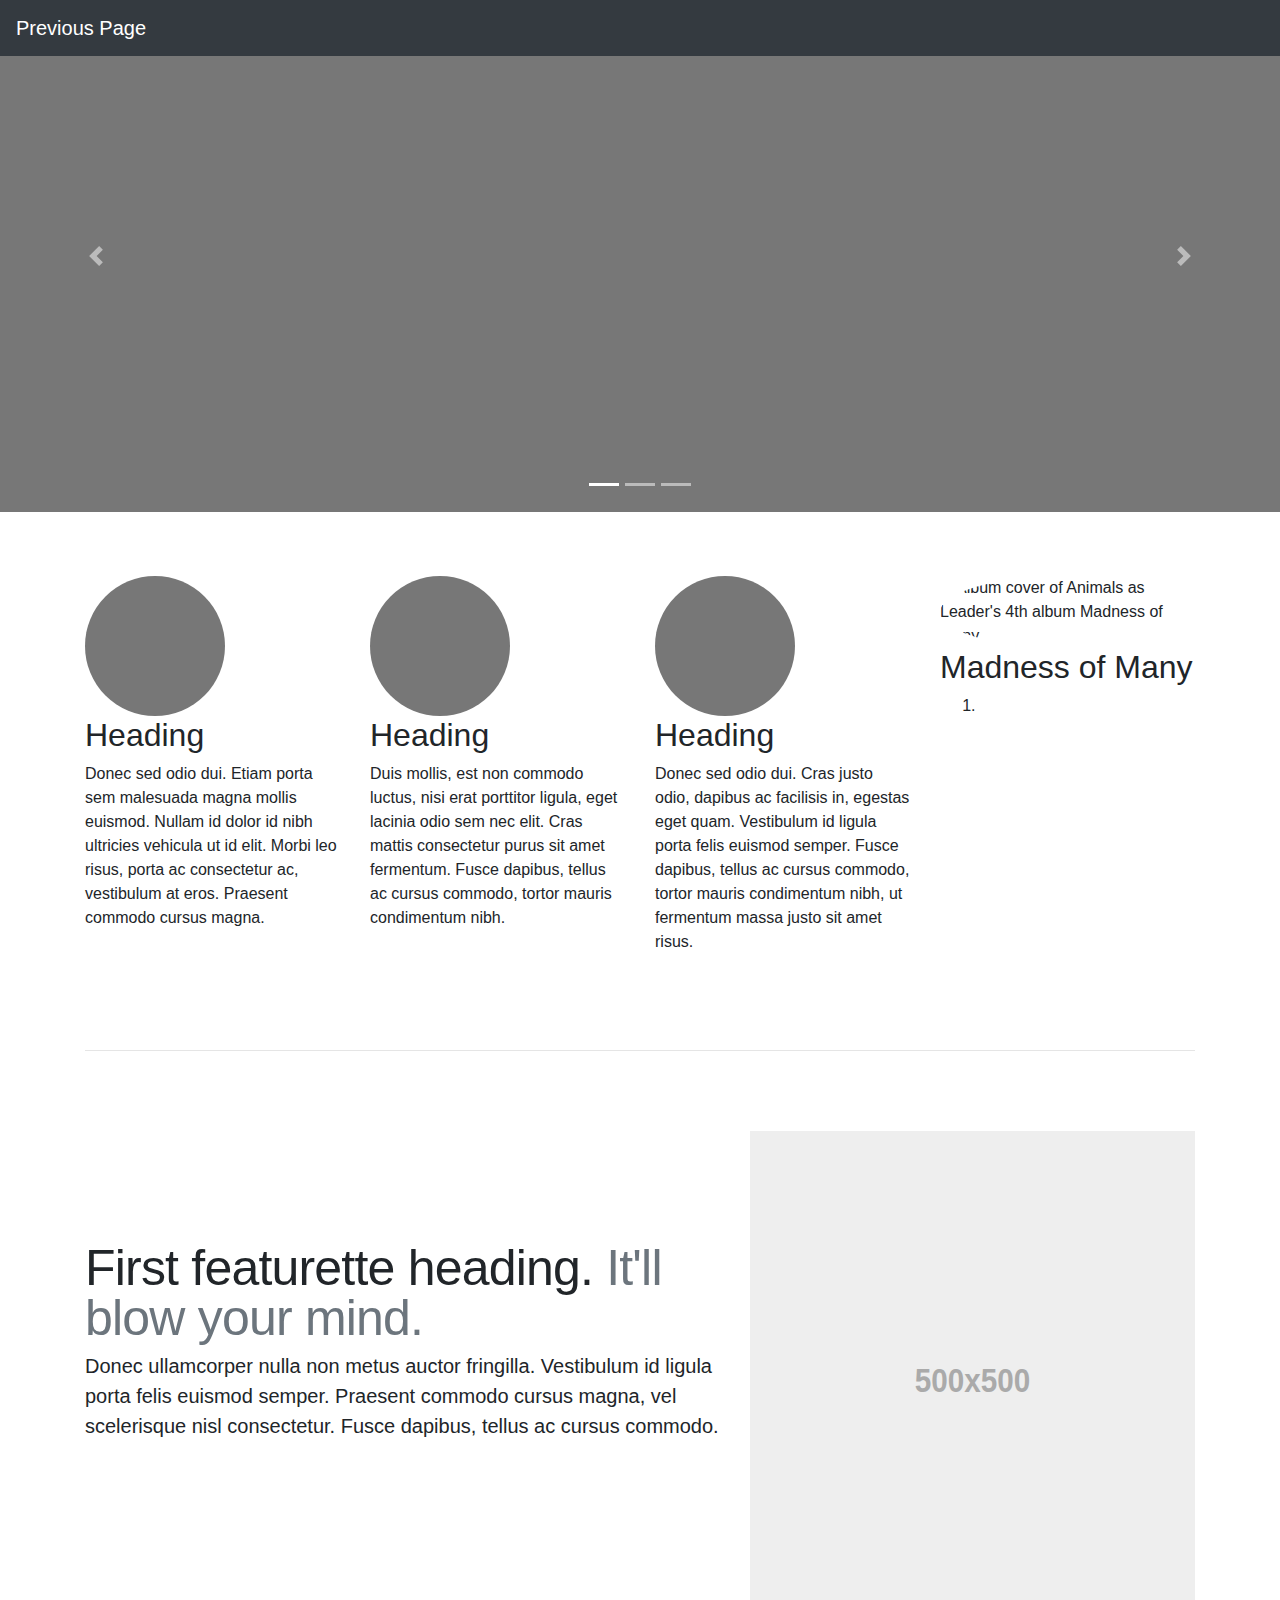
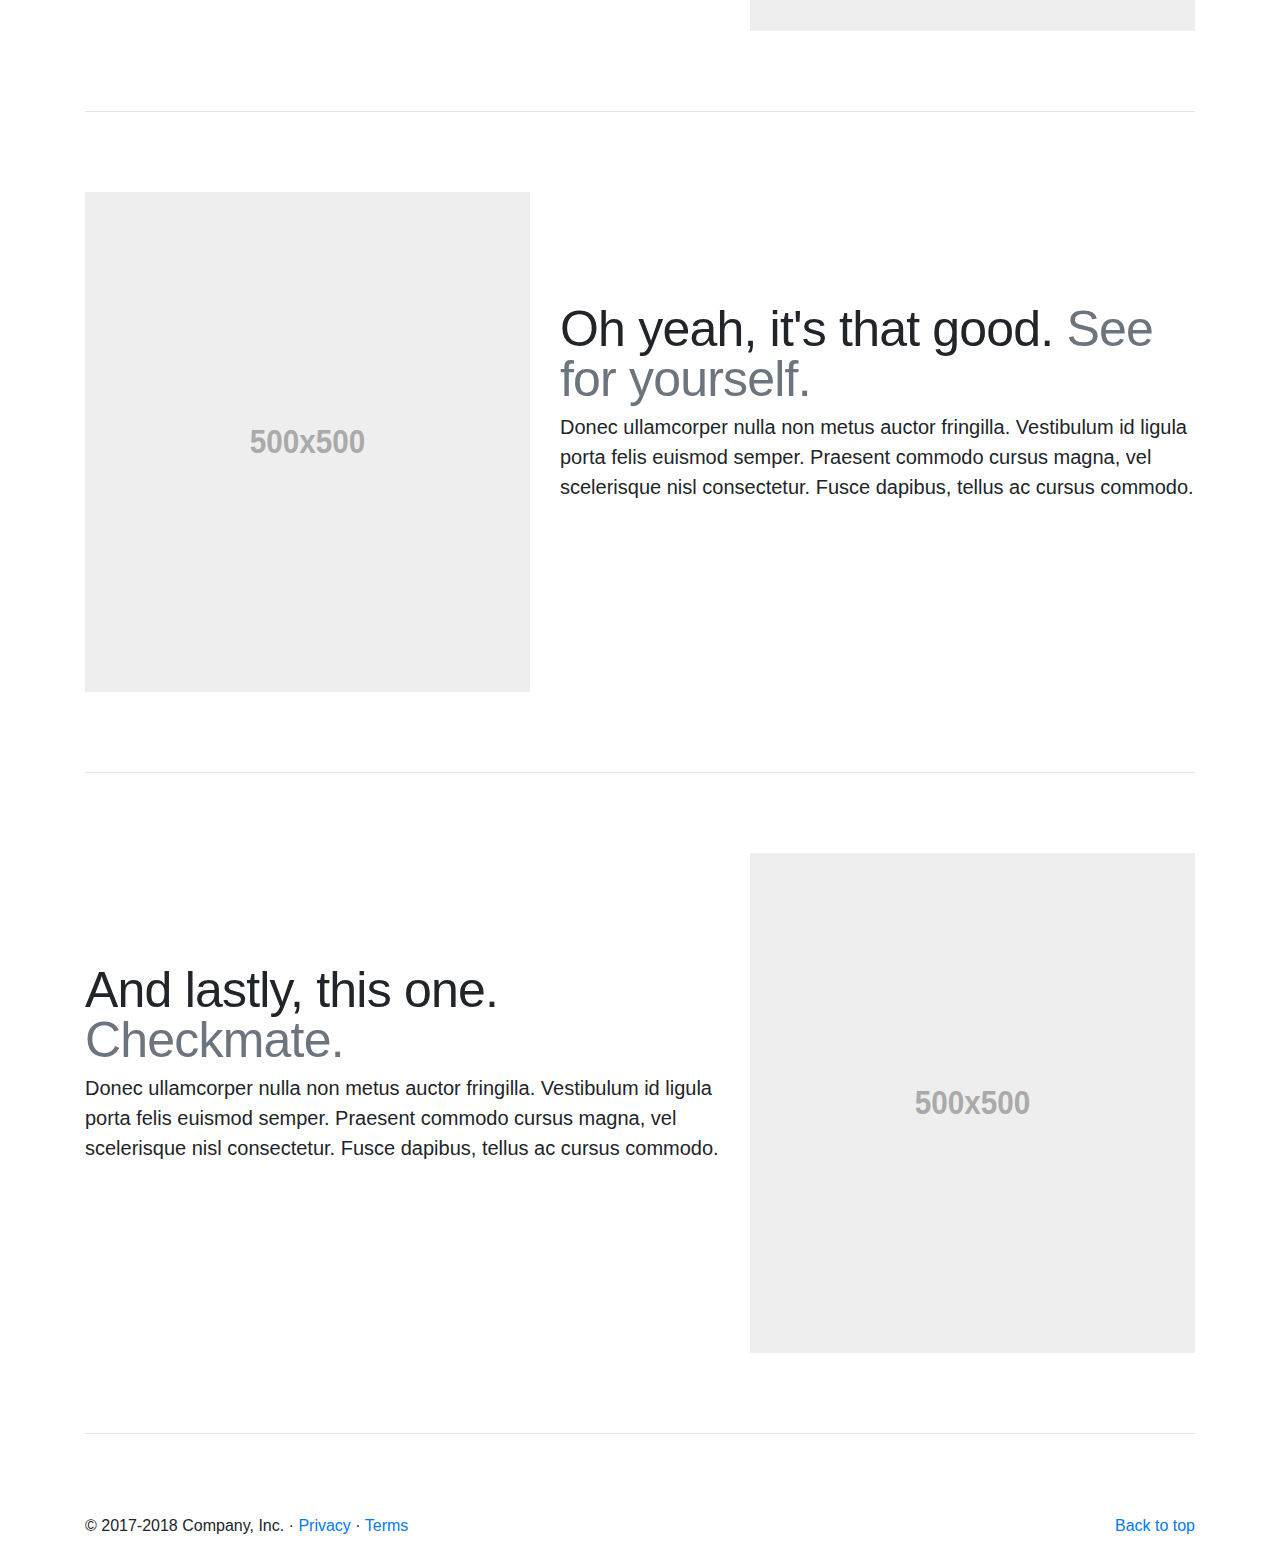
==== discography.html @ 3e296a5c "Change resolution to an even 1200" ====
<!DOCTYPE html>
<!-- saved from url=(0063)https://getbootstrap.com/docs/4.0/examples/carousel/#myCarousel -->
<html lang="en"><head><meta http-equiv="Content-Type" content="text/html; charset=UTF-8">
    
    <meta name="viewport" content="width=device-width, initial-scale=1, shrink-to-fit=no">
    <meta name="description" content="">
    <meta name="author" content="">
    <link rel="icon" href="https://getbootstrap.com/favicon.ico">

    <title>Animals as Leaders Discography</title>

    <!-- Bootstrap core CSS -->
    <link href="./guideline_files/bootstrap.min.css" rel="stylesheet">

    <!-- Custom styles for this template -->
    <link href="./guideline_files/carousel.css" rel="stylesheet">
  <style></style></head>
  <body>

    <header>
      <nav class="navbar navbar-expand-md navbar-dark fixed-top bg-dark">
        <a class="navbar-brand" href="./history.html">Previous Page</a>
        <button class="navbar-toggler" type="button" data-toggle="collapse" data-target="#navbarCollapse" aria-controls="navbarCollapse" aria-expanded="false" aria-label="Toggle navigation">
          <span class="navbar-toggler-icon"></span>
        </button>
      </nav>
    </header>

    <main role="main">

      <div id="myCarousel" class="carousel slide" data-ride="carousel">
        <ol class="carousel-indicators">
          <li data-target="#myCarousel" data-slide-to="0" class="active"></li>
          <li data-target="#myCarousel" data-slide-to="1" class=""></li>
          <li data-target="#myCarousel" data-slide-to="2" class=""></li>
        </ol>
         <!--Figured out image height is about 500px, width is anywhere from 1880-1700 rough estimate-->
        <div class="carousel-inner">
          <div class="carousel-item active">
            <img class="first-slide" src="https://i.ytimg.com/vi/Yf8VROikD_8/maxresdefault.jpg" alt="Album cover for Animals as Leader's first self-titled album" width="1200" height="500">
          </div>
          <div class="carousel-item">
            <img class="second-slide" src="http://espyrock.com/wp-content/uploads/2011/09/Animals-As-Leaders-Weightless-Artwork1.jpg" alt="Second slide">
          </div>
          <div class="carousel-item">
            <img class="third-slide" src="http://assets.teamrock.com/image/e122adbb-ecc5-4138-9ed9-a9a01d866d6d?w=1280" alt="Third slide">
          </div>
        </div>
        <a class="carousel-control-prev" href="#myCarousel" role="button" data-slide="prev">
          <span class="carousel-control-prev-icon" aria-hidden="true"></span>
          <span class="sr-only">Previous</span>
        </a>
        <a class="carousel-control-next" href="#myCarousel" role="button" data-slide="next">
          <span class="carousel-control-next-icon" aria-hidden="true"></span>
          <span class="sr-only">Next</span>
        </a>
      </div>


      <!-- Marketing messaging and featurettes
      ================================================== -->
      <!-- Wrap the rest of the page in another container to center all the content. -->

      <div class="container marketing">

        <!-- Three columns of text below the carousel -->
        <div class="row">
          <div class="col-lg-3 col-md-3 col-sm-6 col-xs-12">
            <img class="rounded-circle" src="[data-uri]" alt="Generic placeholder image" width="140" height="140">
            <h2>Heading</h2>
            <p>Donec sed odio dui. Etiam porta sem malesuada magna mollis euismod. Nullam id dolor id nibh ultricies vehicula ut id elit. Morbi leo risus, porta ac consectetur ac, vestibulum at eros. Praesent commodo cursus magna.</p>
          </div><!-- /.col-lg-4 -->
          <div class="col-lg-3 col-md-3 col-sm-6 col-xs-12">
            <img class="rounded-circle" src="[data-uri]" alt="Generic placeholder image" width="140" height="140">
            <h2>Heading</h2>
            <p>Duis mollis, est non commodo luctus, nisi erat porttitor ligula, eget lacinia odio sem nec elit. Cras mattis consectetur purus sit amet fermentum. Fusce dapibus, tellus ac cursus commodo, tortor mauris condimentum nibh.</p>
          </div><!-- /.col-lg-4 but change md sm and xs same for other headings. -->
          <div class="col-lg-3 col-md-3 col-sm-6 col-xs-12">
            <img class="rounded-circle" src="[data-uri]" alt="Generic placeholder image" width="140" height="140">
            <h2>Heading</h2>
            <p>Donec sed odio dui. Cras justo odio, dapibus ac facilisis in, egestas eget quam. Vestibulum id ligula porta felis euismod semper. Fusce dapibus, tellus ac cursus commodo, tortor mauris condimentum nibh, ut fermentum massa justo sit amet risus.</p>
          </div>
          <div class="col-lg-3 col-md-3 col-sm-6 col-xs-12">
            <img class="rounded-circle" src="http://www.musicconnection.com/wp-content/uploads/2017/01/animals-as-leaders-madness-of-many-music-album-jan2017-web.jpg" alt="Album cover of Animals as Leader's 4th album Madness of Many" width="140" height="140">
            <h2>Madness of Many</h2>
            <ol>
              <li>
          </div>
        </div>


        <!-- START THE FEATURETTES -->

        <hr class="featurette-divider">

        <div class="row featurette">
          <div class="col-md-7">
            <h2 class="featurette-heading">First featurette heading. <span class="text-muted">It'll blow your mind.</span></h2>
            <p class="lead">Donec ullamcorper nulla non metus auctor fringilla. Vestibulum id ligula porta felis euismod semper. Praesent commodo cursus magna, vel scelerisque nisl consectetur. Fusce dapibus, tellus ac cursus commodo.</p>
          </div>
          <div class="col-md-5">
            <img class="featurette-image img-fluid mx-auto" data-src="holder.js/500x500/auto" alt="500x500" style="width: 500px; height: 500px;" src="data:image/svg+xml;charset=UTF-8,%3Csvg%20width%3D%22500%22%20height%3D%22500%22%20xmlns%3D%22http%3A%2F%2Fwww.w3.org%2F2000%2Fsvg%22%20viewBox%3D%220%200%20500%20500%22%20preserveAspectRatio%3D%22none%22%3E%3Cdefs%3E%3Cstyle%20type%3D%22text%2Fcss%22%3E%23holder_162355755b3%20text%20%7B%20fill%3A%23AAAAAA%3Bfont-weight%3Abold%3Bfont-family%3AArial%2C%20Helvetica%2C%20Open%20Sans%2C%20sans-serif%2C%20monospace%3Bfont-size%3A25pt%20%7D%20%3C%2Fstyle%3E%3C%2Fdefs%3E%3Cg%20id%3D%22holder_162355755b3%22%3E%3Crect%20width%3D%22500%22%20height%3D%22500%22%20fill%3D%22%23EEEEEE%22%3E%3C%2Frect%3E%3Cg%3E%3Ctext%20x%3D%22187%22%20y%3D%22261.1%22%3E500x500%3C%2Ftext%3E%3C%2Fg%3E%3C%2Fg%3E%3C%2Fsvg%3E" data-holder-rendered="true">
          </div>
        </div>

        <hr class="featurette-divider">

        <div class="row featurette">
          <div class="col-md-7 order-md-2">
            <h2 class="featurette-heading">Oh yeah, it's that good. <span class="text-muted">See for yourself.</span></h2>
            <p class="lead">Donec ullamcorper nulla non metus auctor fringilla. Vestibulum id ligula porta felis euismod semper. Praesent commodo cursus magna, vel scelerisque nisl consectetur. Fusce dapibus, tellus ac cursus commodo.</p>
          </div>
          <div class="col-md-5 order-md-1">
            <img class="featurette-image img-fluid mx-auto" data-src="holder.js/500x500/auto" alt="500x500" src="data:image/svg+xml;charset=UTF-8,%3Csvg%20width%3D%22500%22%20height%3D%22500%22%20xmlns%3D%22http%3A%2F%2Fwww.w3.org%2F2000%2Fsvg%22%20viewBox%3D%220%200%20500%20500%22%20preserveAspectRatio%3D%22none%22%3E%3Cdefs%3E%3Cstyle%20type%3D%22text%2Fcss%22%3E%23holder_162355755ca%20text%20%7B%20fill%3A%23AAAAAA%3Bfont-weight%3Abold%3Bfont-family%3AArial%2C%20Helvetica%2C%20Open%20Sans%2C%20sans-serif%2C%20monospace%3Bfont-size%3A25pt%20%7D%20%3C%2Fstyle%3E%3C%2Fdefs%3E%3Cg%20id%3D%22holder_162355755ca%22%3E%3Crect%20width%3D%22500%22%20height%3D%22500%22%20fill%3D%22%23EEEEEE%22%3E%3C%2Frect%3E%3Cg%3E%3Ctext%20x%3D%22187%22%20y%3D%22261.1%22%3E500x500%3C%2Ftext%3E%3C%2Fg%3E%3C%2Fg%3E%3C%2Fsvg%3E" data-holder-rendered="true" style="width: 500px; height: 500px;">
          </div>
        </div>

        <hr class="featurette-divider">

        <div class="row featurette">
          <div class="col-md-7">
            <h2 class="featurette-heading">And lastly, this one. <span class="text-muted">Checkmate.</span></h2>
            <p class="lead">Donec ullamcorper nulla non metus auctor fringilla. Vestibulum id ligula porta felis euismod semper. Praesent commodo cursus magna, vel scelerisque nisl consectetur. Fusce dapibus, tellus ac cursus commodo.</p>
          </div>
          <div class="col-md-5">
            <img class="featurette-image img-fluid mx-auto" data-src="holder.js/500x500/auto" alt="500x500" src="data:image/svg+xml;charset=UTF-8,%3Csvg%20width%3D%22500%22%20height%3D%22500%22%20xmlns%3D%22http%3A%2F%2Fwww.w3.org%2F2000%2Fsvg%22%20viewBox%3D%220%200%20500%20500%22%20preserveAspectRatio%3D%22none%22%3E%3Cdefs%3E%3Cstyle%20type%3D%22text%2Fcss%22%3E%23holder_162355755d4%20text%20%7B%20fill%3A%23AAAAAA%3Bfont-weight%3Abold%3Bfont-family%3AArial%2C%20Helvetica%2C%20Open%20Sans%2C%20sans-serif%2C%20monospace%3Bfont-size%3A25pt%20%7D%20%3C%2Fstyle%3E%3C%2Fdefs%3E%3Cg%20id%3D%22holder_162355755d4%22%3E%3Crect%20width%3D%22500%22%20height%3D%22500%22%20fill%3D%22%23EEEEEE%22%3E%3C%2Frect%3E%3Cg%3E%3Ctext%20x%3D%22187%22%20y%3D%22261.1%22%3E500x500%3C%2Ftext%3E%3C%2Fg%3E%3C%2Fg%3E%3C%2Fsvg%3E" data-holder-rendered="true" style="width: 500px; height: 500px;">
          </div>
        </div>

        <hr class="featurette-divider">

        <!-- /END THE FEATURETTES -->

      </div><!-- /.container -->


      <!-- FOOTER -->
      <footer class="container">
        <p class="float-right"><a href="https://getbootstrap.com/docs/4.0/examples/carousel/#">Back to top</a></p>
        <p>© 2017-2018 Company, Inc. · <a href="https://getbootstrap.com/docs/4.0/examples/carousel/#">Privacy</a> · <a href="https://getbootstrap.com/docs/4.0/examples/carousel/#">Terms</a></p>
      </footer>
    </main>

    <!-- Bootstrap core JavaScript
    ================================================== -->
    <!-- Placed at the end of the document so the pages load faster -->
    <script src="./guideline_files/jquery-3.2.1.slim.min.js" integrity="sha384-KJ3o2DKtIkvYIK3UENzmM7KCkRr/rE9/Qpg6aAZGJwFDMVNA/GpGFF93hXpG5KkN" crossorigin="anonymous"></script>
    <script>window.jQuery || document.write('<script src="../../../../assets/js/vendor/jquery-slim.min.js"><\/script>')</script>
    <script src="./guideline_files/popper.min.js"></script>
    <script src="./guideline_files/bootstrap.min.js"></script>
    <!-- Just to make our placeholder images work. Don't actually copy the next line! -->
    <script src="./guideline_files/holder.min.js"></script>
  

<svg xmlns="http://www.w3.org/2000/svg" width="500" height="500" viewBox="0 0 500 500" preserveAspectRatio="none" style="display: none; visibility: hidden; position: absolute; top: -100%; left: -100%;"><defs><style type="text/css"></style></defs><text x="0" y="25" style="font-weight:bold;font-size:25pt;font-family:Arial, Helvetica, Open Sans, sans-serif">500x500</text></svg></body></html>
---- guideline_files/carousel.css ----
<html><head><style></style></head><body><pre style="word-wrap: break-word; white-space: pre-wrap;">/* GLOBAL STYLES
-------------------------------------------------- */
/* Padding below the footer and lighter body text */

body {
  padding-top: 3rem;
  padding-bottom: 3rem;
  color: #5a5a5a;
}


/* CUSTOMIZE THE CAROUSEL
-------------------------------------------------- */

/* Carousel base class */
.carousel {
  margin-bottom: 4rem;
}
/* Since positioning the image, we need to help out the caption */
.carousel-caption {
  bottom: 3rem;
  z-index: 10;
}

/* Declare heights because of positioning of img element */
.carousel-item {
  height: 32rem;
  background-color: #777;
}
.carousel-item &gt; img {
  position: absolute;
  top: 0;
  left: 0;
  min-width: 100%;
  height: 32rem;
}


/* MARKETING CONTENT
-------------------------------------------------- */

/* Center align the text within the three columns below the carousel */
.marketing .col-lg-4 {
  margin-bottom: 1.5rem;
  text-align: center;
}
.marketing h2 {
  font-weight: 400;
}
.marketing .col-lg-4 p {
  margin-right: .75rem;
  margin-left: .75rem;
}


/* Featurettes
------------------------- */

.featurette-divider {
  margin: 5rem 0; /* Space out the Bootstrap &lt;hr&gt; more */
}

/* Thin out the marketing headings */
.featurette-heading {
  font-weight: 300;
  line-height: 1;
  letter-spacing: -.05rem;
}


/* RESPONSIVE CSS
-------------------------------------------------- */

@media (min-width: 40em) {
  /* Bump up size of carousel content */
  .carousel-caption p {
    margin-bottom: 1.25rem;
    font-size: 1.25rem;
    line-height: 1.4;
  }

  .featurette-heading {
    font-size: 50px;
  }
}

@media (min-width: 62em) {
  .featurette-heading {
    margin-top: 7rem;
  }
}
</pre></body></html>
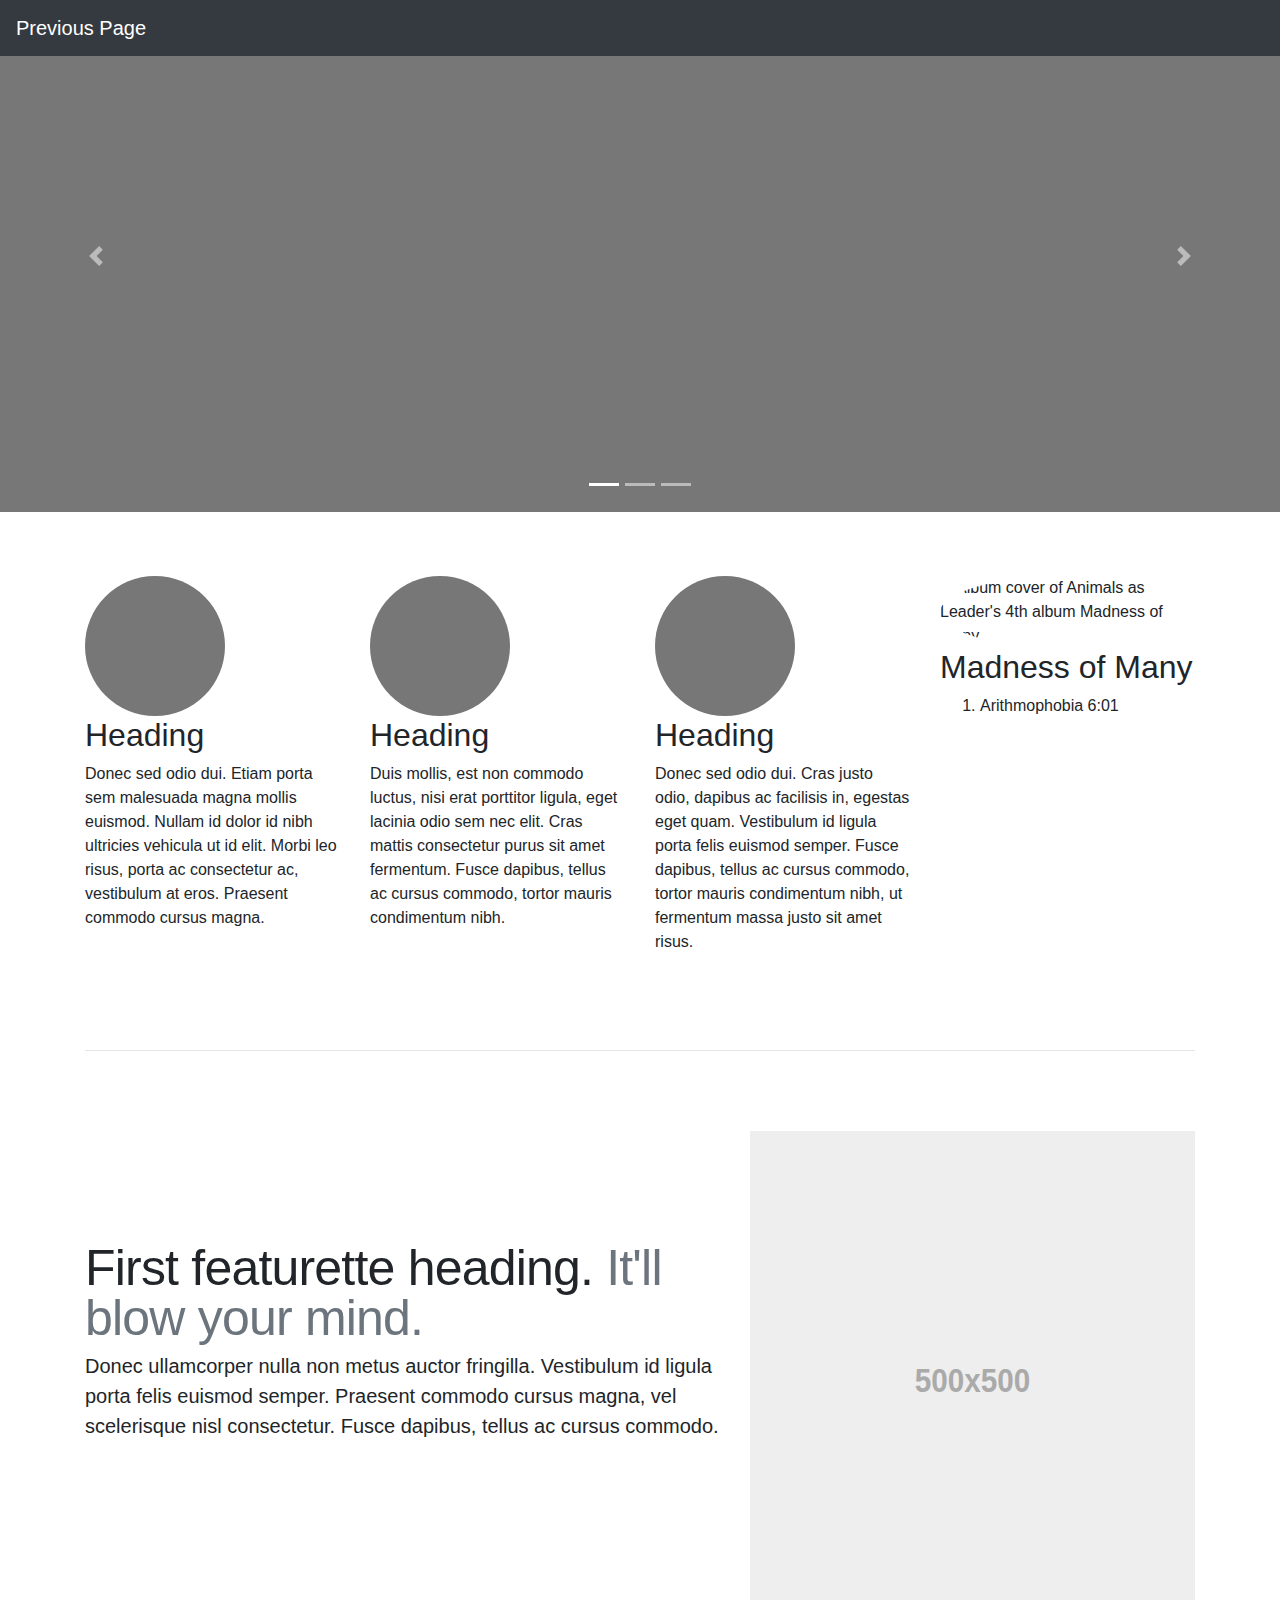
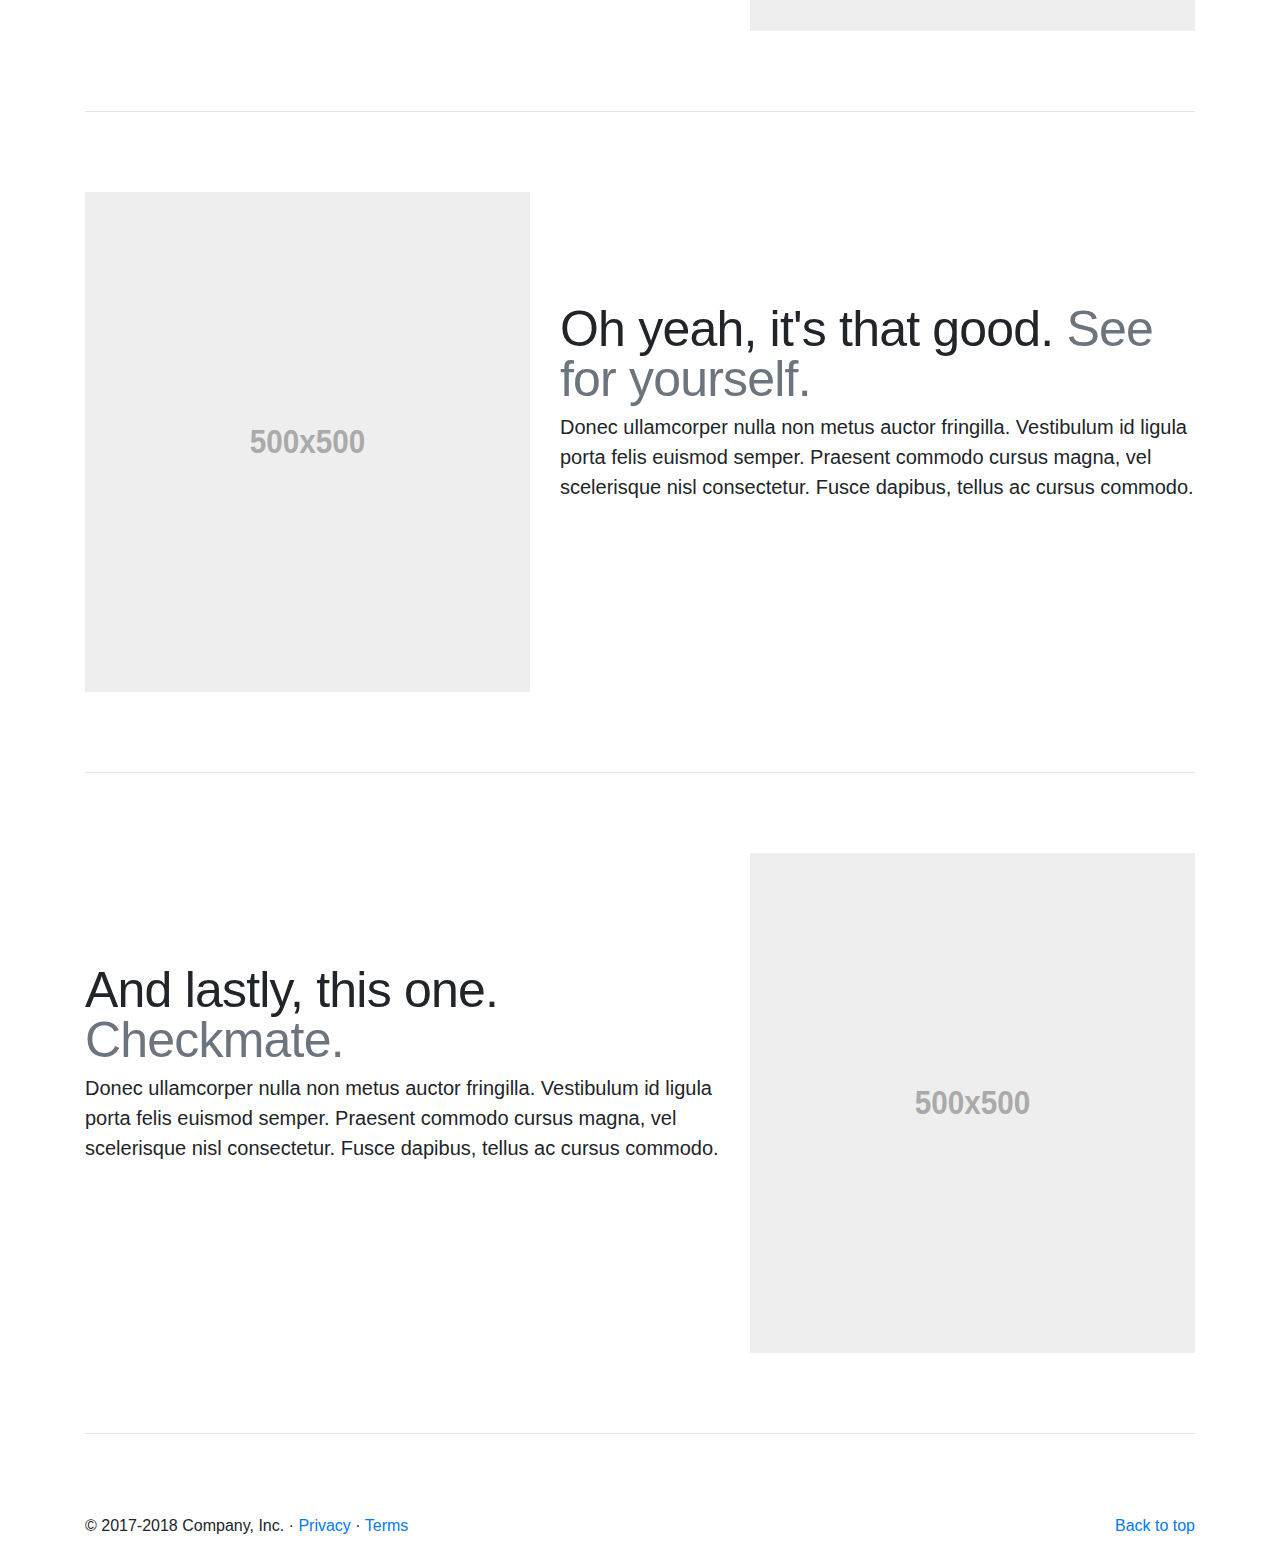
==== commit dec427bd: "Test to see structure of ordered list and give up on size changes on images in carousel" ====
--- a/discography.html
+++ b/discography.html
@@ -34,7 +34,7 @@
           <li data-target="#myCarousel" data-slide-to="1" class=""></li>
           <li data-target="#myCarousel" data-slide-to="2" class=""></li>
         </ol>
-         <!--Figured out image height is about 500px, width is anywhere from 1880-1700 rough estimate-->
+         <!--Figured out image height is about 500px, width is anywhere from 1880-1700 rough estimate however size is fixed-->
         <div class="carousel-inner">
           <div class="carousel-item active">
             <img class="first-slide" src="https://i.ytimg.com/vi/Yf8VROikD_8/maxresdefault.jpg" alt="Album cover for Animals as Leader's first self-titled album" width="1200" height="500">
@@ -84,7 +84,8 @@
             <img class="rounded-circle" src="http://www.musicconnection.com/wp-content/uploads/2017/01/animals-as-leaders-madness-of-many-music-album-jan2017-web.jpg" alt="Album cover of Animals as Leader's 4th album Madness of Many" width="140" height="140">
             <h2>Madness of Many</h2>
             <ol>
-              <li>
+              <li>Arithmophobia     6:01</li>
+            </ol>
           </div>
         </div>
 
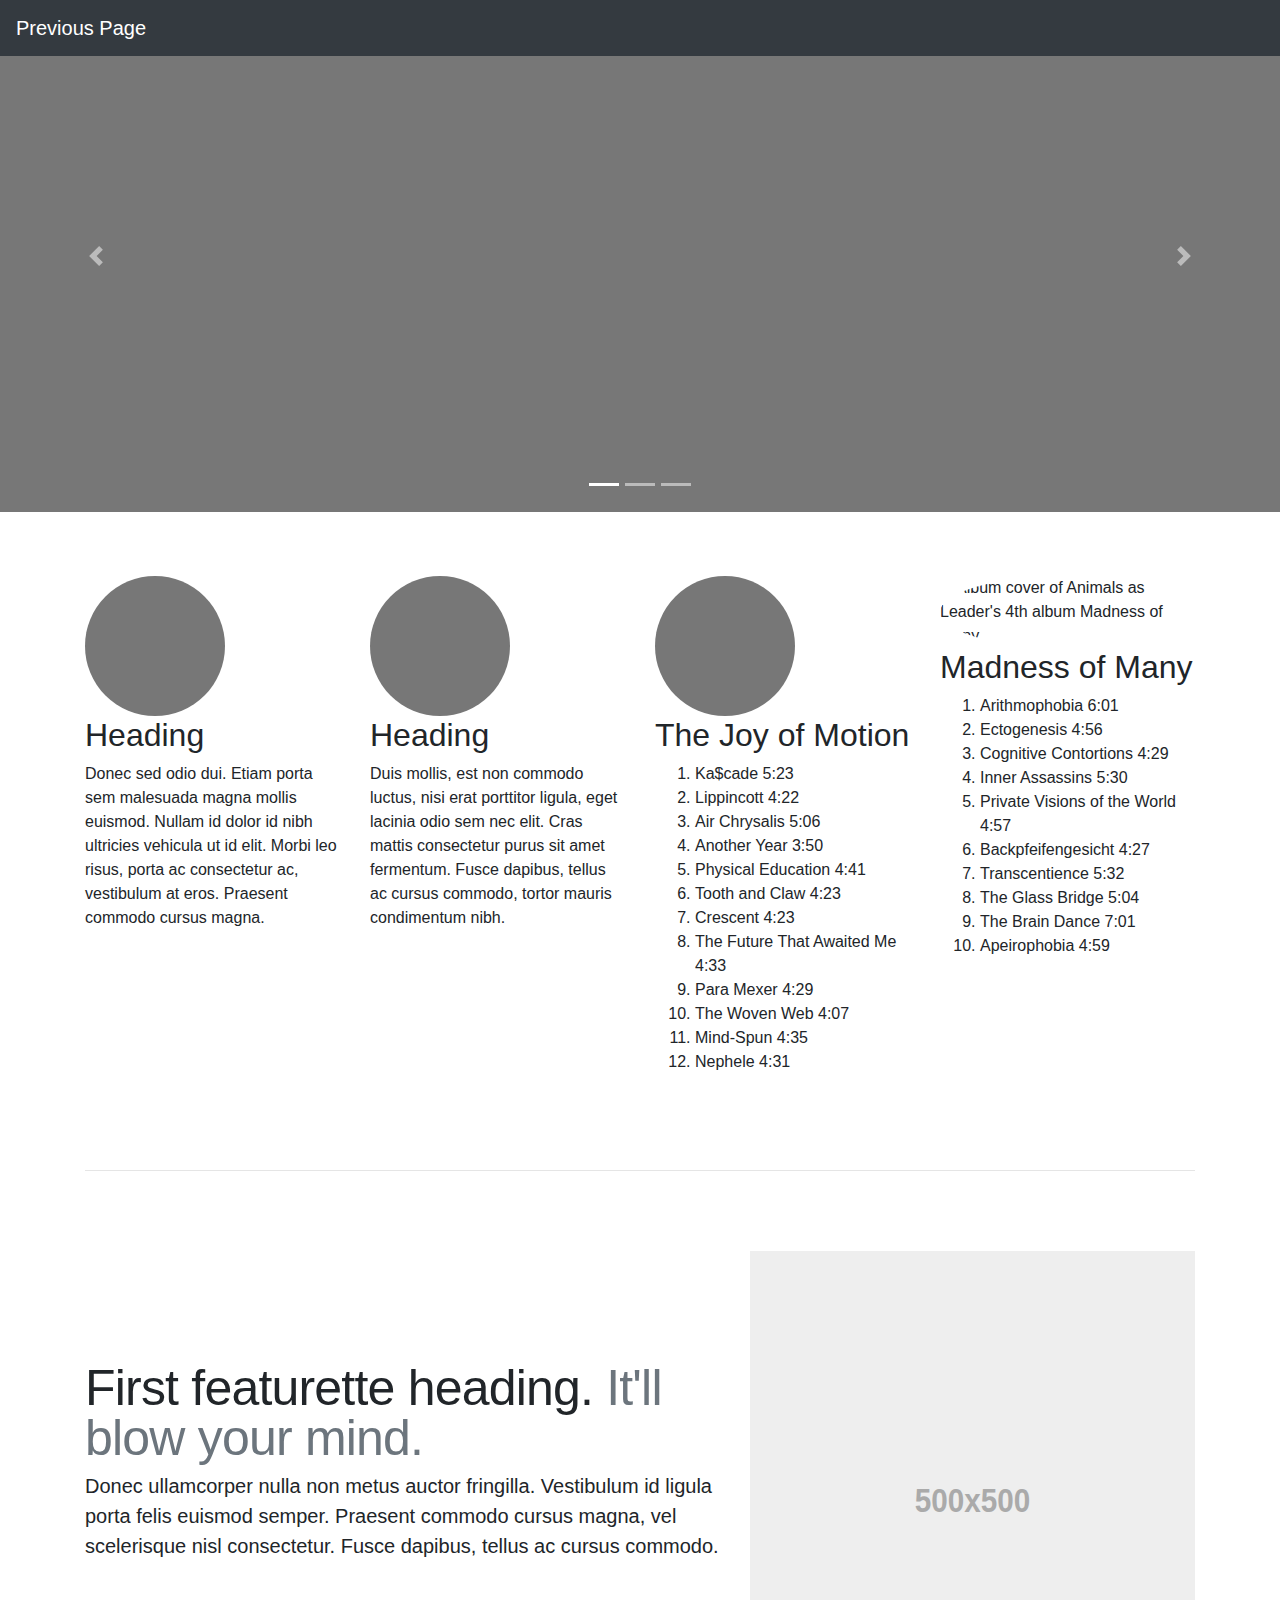
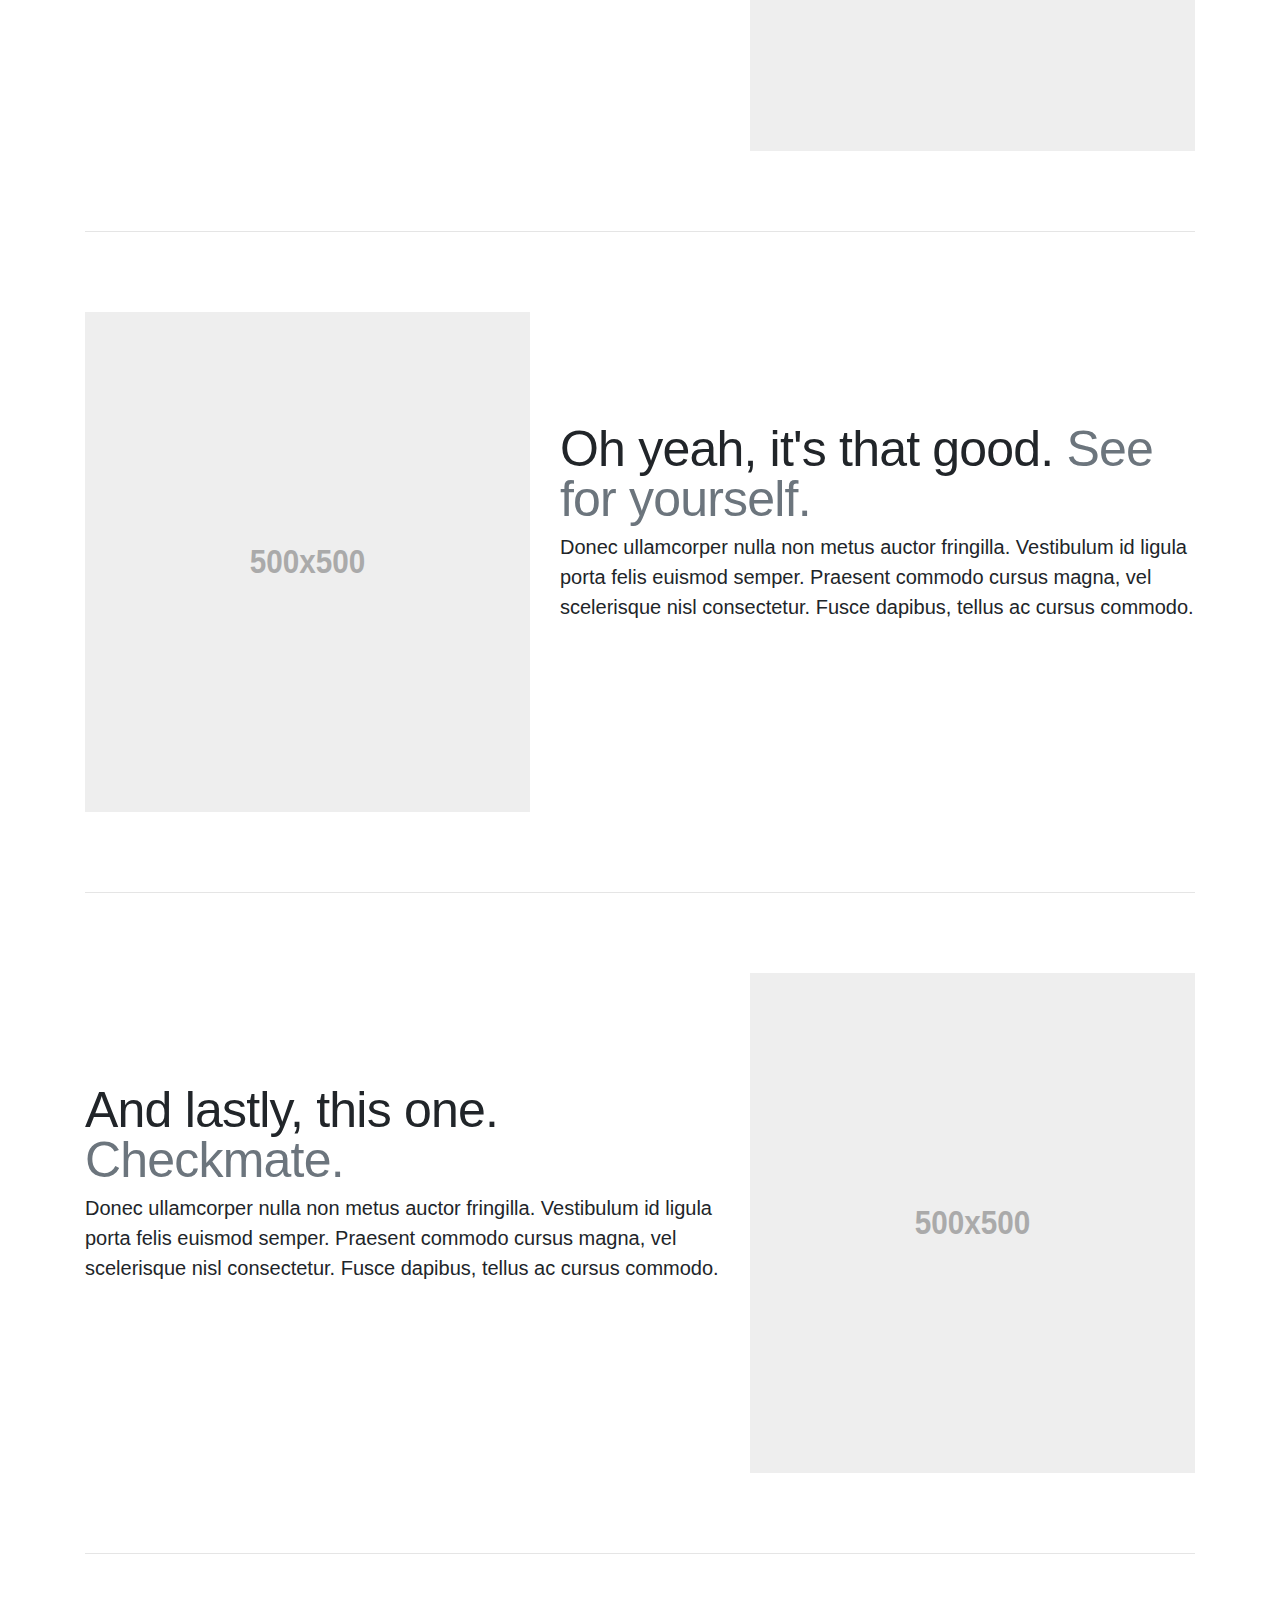
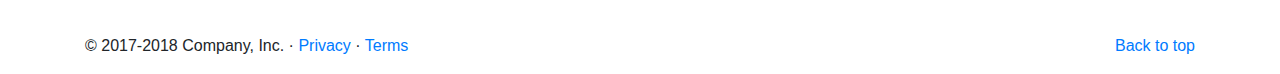
==== commit e76e4185: "Finish lists for last 2 albums to check if structure changes" ====
--- a/discography.html
+++ b/discography.html
@@ -77,14 +77,36 @@
           </div><!-- /.col-lg-4 but change md sm and xs same for other headings. -->
           <div class="col-lg-3 col-md-3 col-sm-6 col-xs-12">
             <img class="rounded-circle" src="[data-uri]" alt="Generic placeholder image" width="140" height="140">
-            <h2>Heading</h2>
-            <p>Donec sed odio dui. Cras justo odio, dapibus ac facilisis in, egestas eget quam. Vestibulum id ligula porta felis euismod semper. Fusce dapibus, tellus ac cursus commodo, tortor mauris condimentum nibh, ut fermentum massa justo sit amet risus.</p>
+            <h2>The Joy of Motion</h2>
+            <ol>
+	      <li>Ka$cade 5:23</li>
+              <li>Lippincott 4:22</li>
+              <li>Air Chrysalis 5:06</li>
+              <li>Another Year 3:50</li>
+              <li>Physical Education 4:41</li>
+              <li>Tooth and Claw 4:23</li>
+              <li>Crescent 4:23</li>
+              <li>The Future That Awaited Me 4:33</li>
+              <li>Para Mexer 4:29</li>
+              <li>The Woven Web 4:07</li>
+              <li>Mind-Spun 4:35</li>
+              <li>Nephele 4:31</li>
+	    </ol>
           </div>
           <div class="col-lg-3 col-md-3 col-sm-6 col-xs-12">
             <img class="rounded-circle" src="http://www.musicconnection.com/wp-content/uploads/2017/01/animals-as-leaders-madness-of-many-music-album-jan2017-web.jpg" alt="Album cover of Animals as Leader's 4th album Madness of Many" width="140" height="140">
             <h2>Madness of Many</h2>
             <ol>
-              <li>Arithmophobia     6:01</li>
+              <li>Arithmophobia 6:01</li>
+	      <li>Ectogenesis 4:56</li>
+	      <li>Cognitive Contortions 4:29</li>
+	      <li>Inner Assassins 5:30</li>
+	      <li>Private Visions of the World 4:57</li>
+	      <li>Backpfeifengesicht 4:27</li>
+              <li>Transcentience 5:32</li>
+              <li>The Glass Bridge 5:04</li>
+              <li>The Brain Dance 7:01</li>
+              <li>Apeirophobia 4:59</li>
             </ol>
           </div>
         </div>
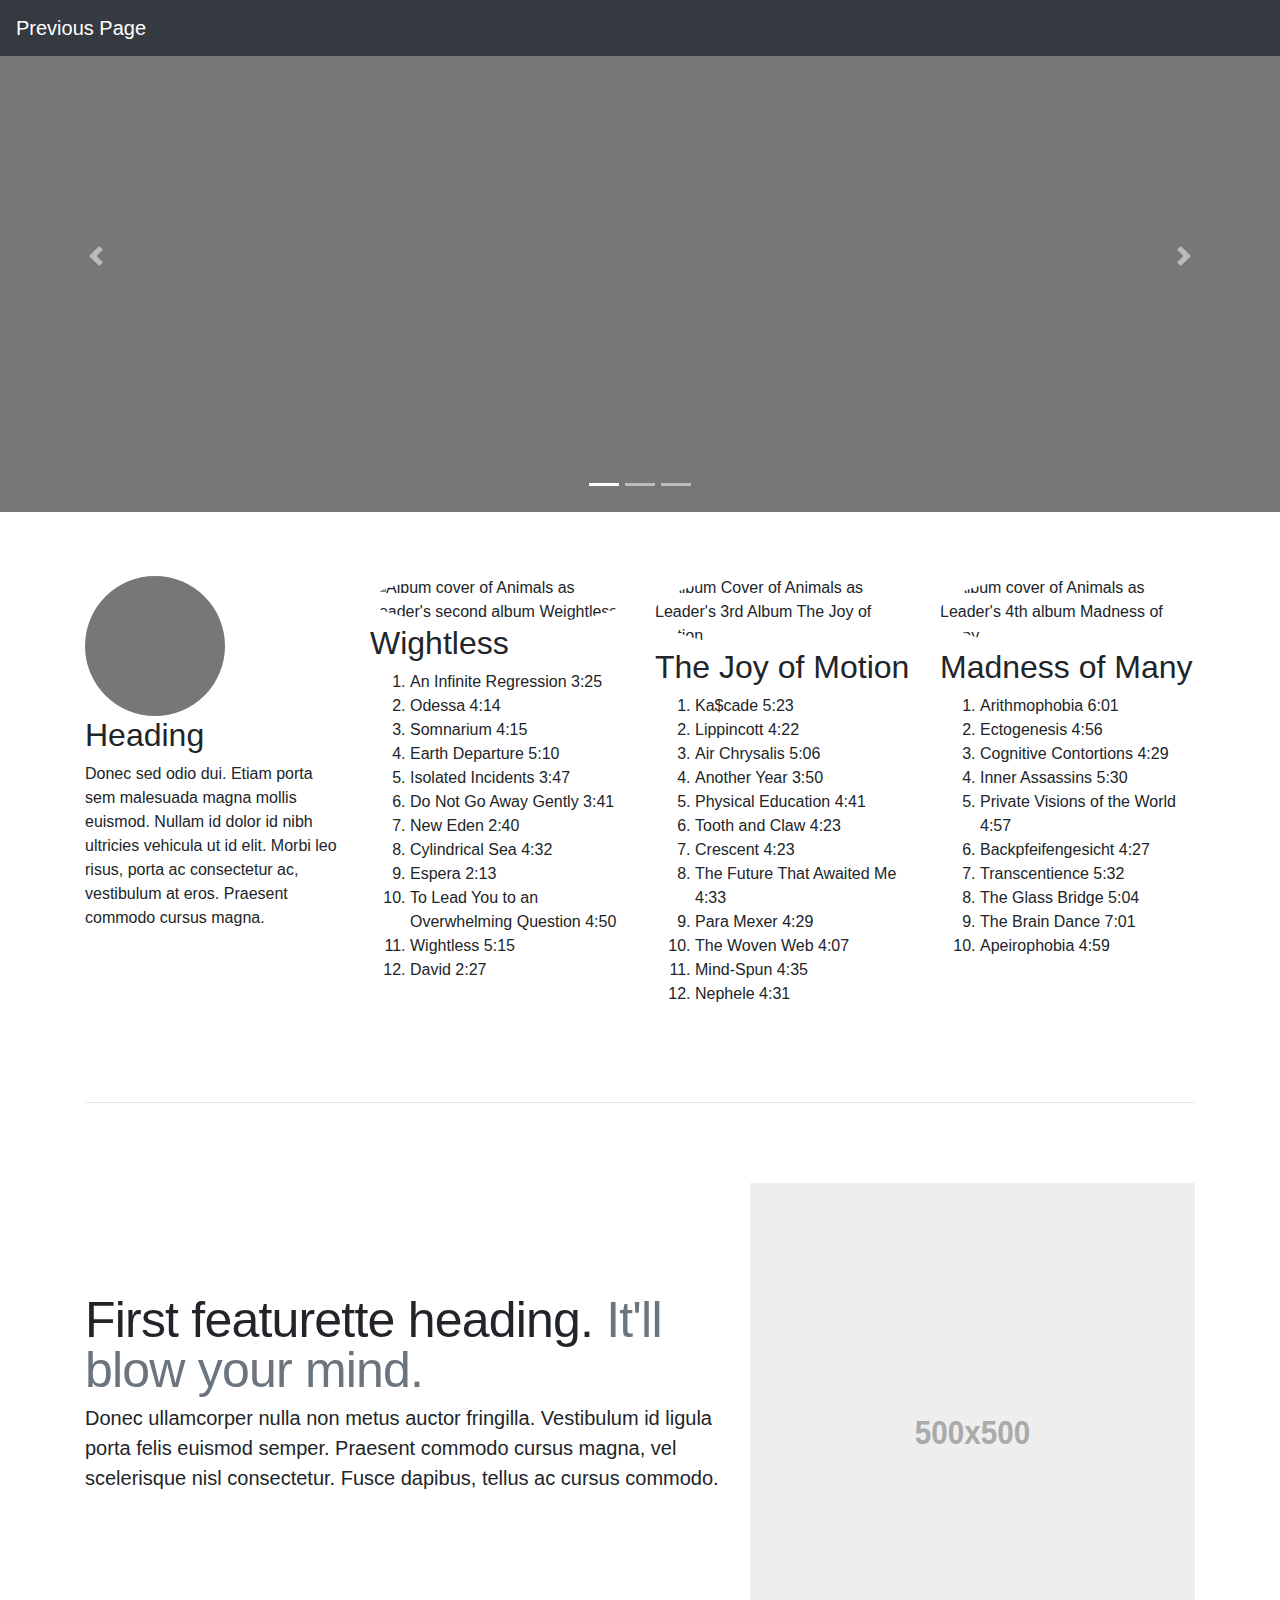
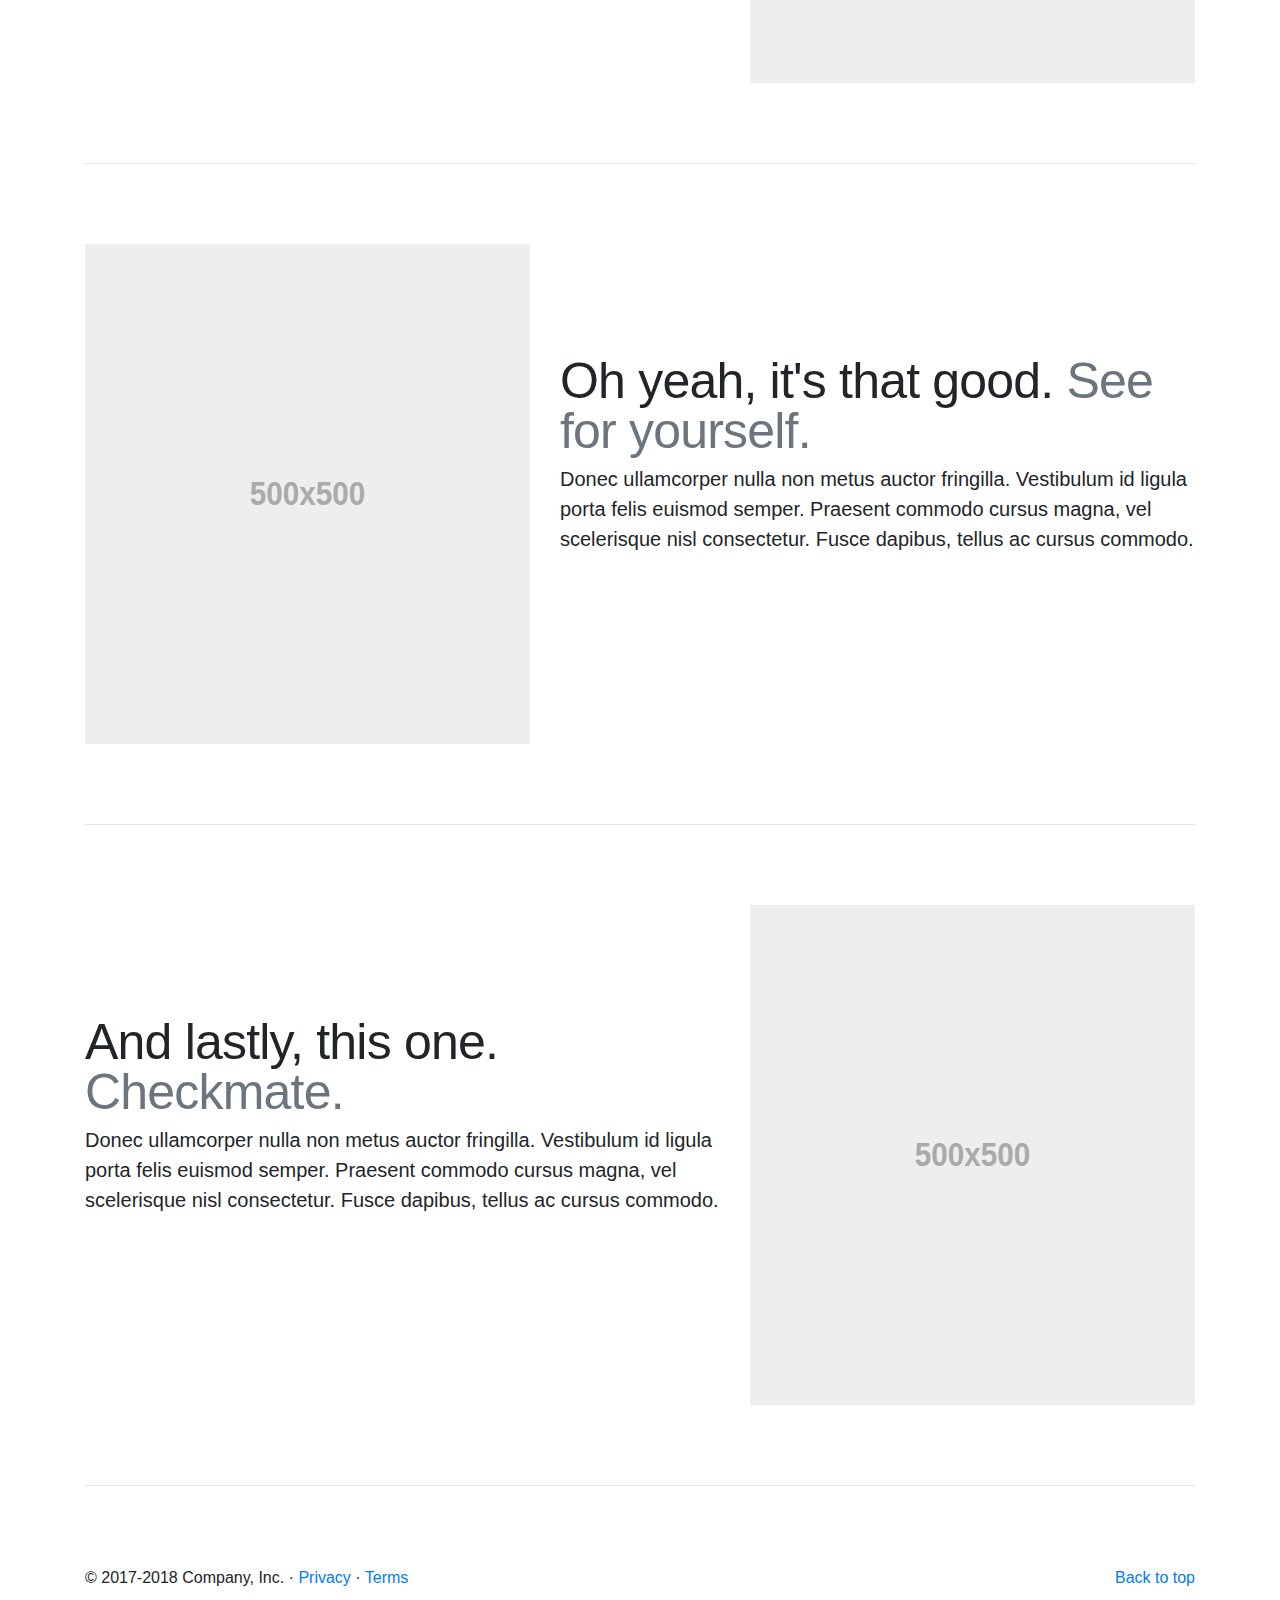
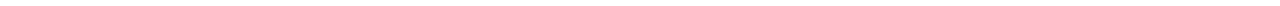
==== commit 447029e1: "Finish list for second album and test structure cleanliness" ====
--- a/discography.html
+++ b/discography.html
@@ -71,12 +71,25 @@
             <p>Donec sed odio dui. Etiam porta sem malesuada magna mollis euismod. Nullam id dolor id nibh ultricies vehicula ut id elit. Morbi leo risus, porta ac consectetur ac, vestibulum at eros. Praesent commodo cursus magna.</p>
           </div><!-- /.col-lg-4 -->
           <div class="col-lg-3 col-md-3 col-sm-6 col-xs-12">
-            <img class="rounded-circle" src="[data-uri]" alt="Generic placeholder image" width="140" height="140">
-            <h2>Heading</h2>
-            <p>Duis mollis, est non commodo luctus, nisi erat porttitor ligula, eget lacinia odio sem nec elit. Cras mattis consectetur purus sit amet fermentum. Fusce dapibus, tellus ac cursus commodo, tortor mauris condimentum nibh.</p>
+            <img class="rounded-circle" src="http://espyrock.com/wp-content/uploads/2011/09/Animals-As-Leaders-Weightless-Artwork1.jpg" alt="Album cover of Animals as Leader's second album Weightless" width="140" height="140">
+            <h2>Wightless</h2>
+            <ol>
+              <li>An Infinite Regression 3:25</li>
+              <li>Odessa 4:14</li>
+              <li>Somnarium 4:15</li>
+              <li>Earth Departure 5:10</li>
+              <li>Isolated Incidents 3:47</li>
+              <li>Do Not Go Away Gently 3:41</li>
+              <li>New Eden 2:40</li>
+              <li>Cylindrical Sea 4:32</li>
+              <li>Espera 2:13</li>
+              <li>To Lead You to an Overwhelming Question 4:50</li>
+              <li>Wightless 5:15</li>
+              <li>David 2:27</li>
+            </ol>
           </div><!-- /.col-lg-4 but change md sm and xs same for other headings. -->
           <div class="col-lg-3 col-md-3 col-sm-6 col-xs-12">
-            <img class="rounded-circle" src="[data-uri]" alt="Generic placeholder image" width="140" height="140">
+            <img class="rounded-circle" src="http://www.metalinjection.net/wp-content/uploads/2014/03/Animals-As-Leaders-The-Joy-of-Motion.jpg" alt="Album Cover of Animals as Leader's 3rd Album The Joy of Motion" width="140" height="140">
             <h2>The Joy of Motion</h2>
             <ol>
 	      <li>Ka$cade 5:23</li>
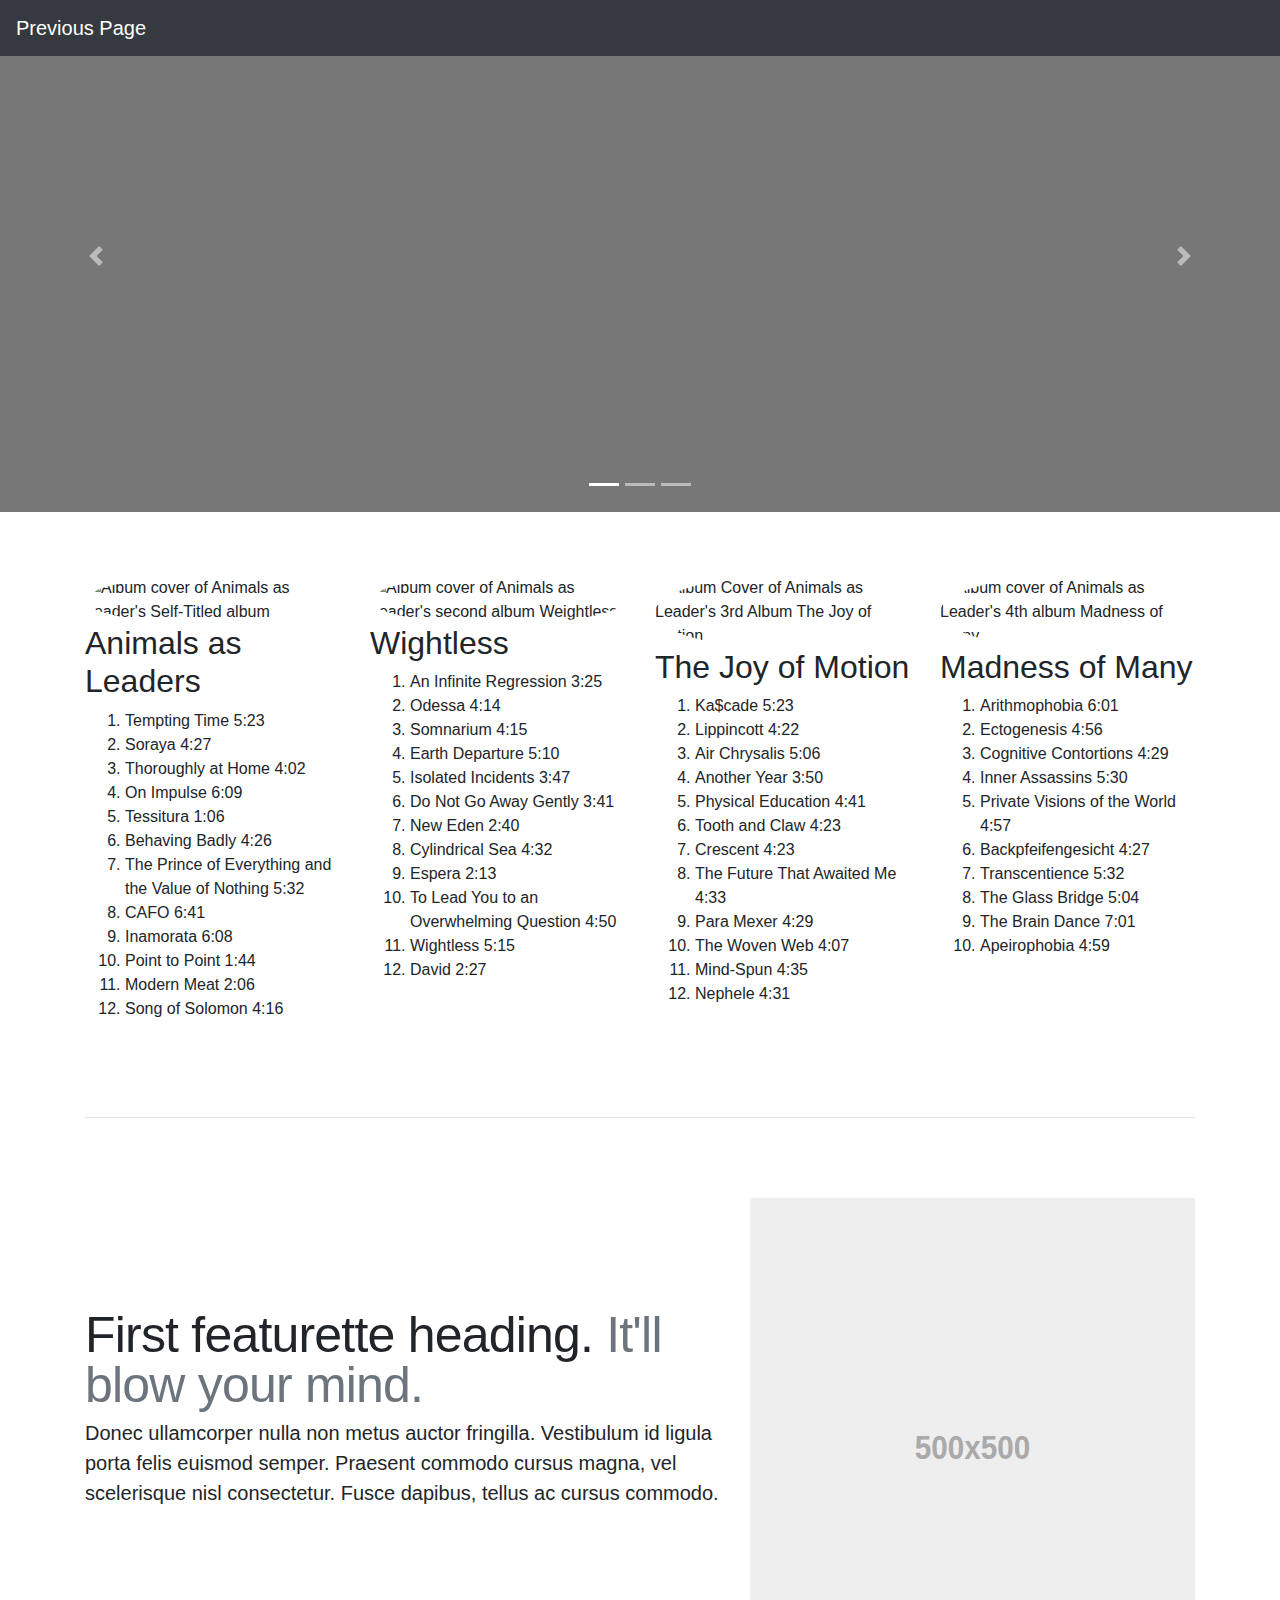
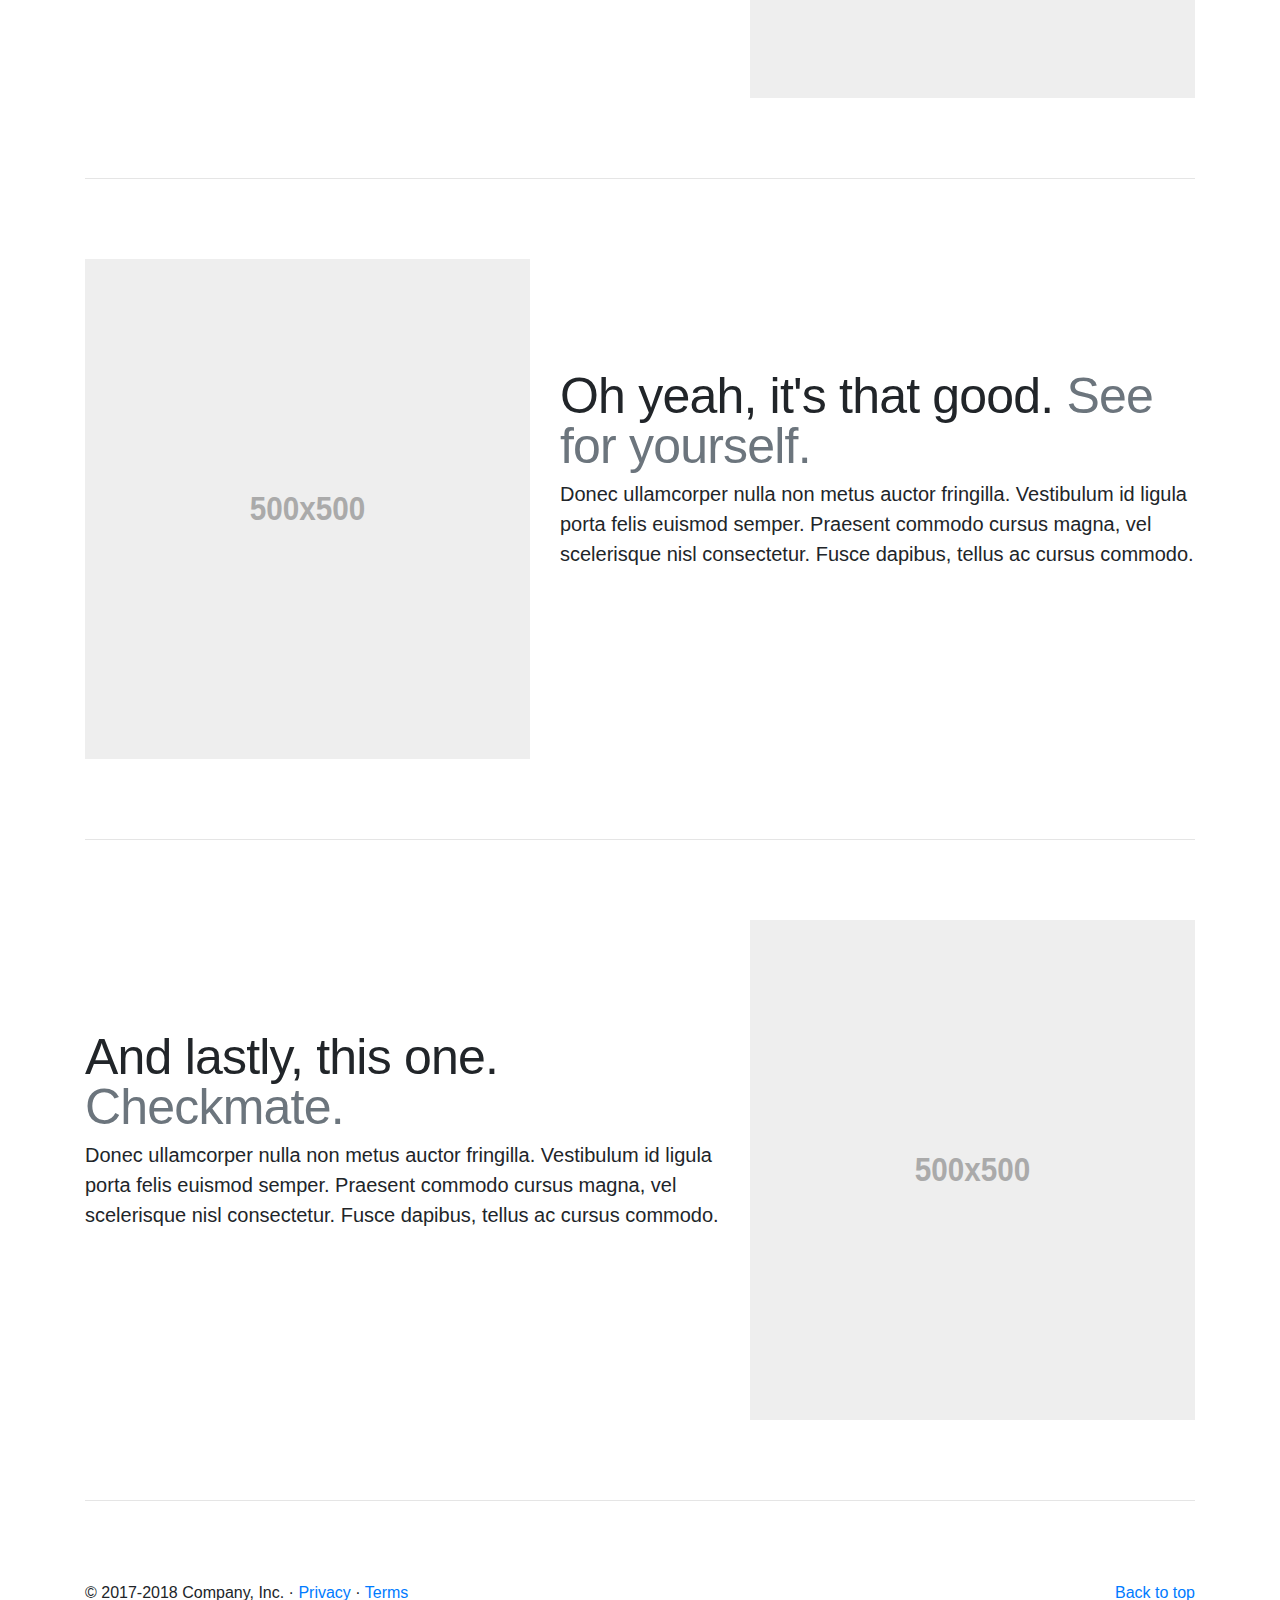
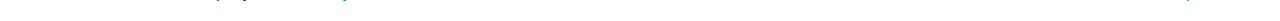
==== commit 758fd790: "Finish discography" ====
--- a/discography.html
+++ b/discography.html
@@ -37,7 +37,7 @@
          <!--Figured out image height is about 500px, width is anywhere from 1880-1700 rough estimate however size is fixed-->
         <div class="carousel-inner">
           <div class="carousel-item active">
-            <img class="first-slide" src="https://i.ytimg.com/vi/Yf8VROikD_8/maxresdefault.jpg" alt="Album cover for Animals as Leader's first self-titled album" width="1200" height="500">
+            <img class="first-slide" src="https://f4.bcbits.com/img/a2631367201_10.jpg" alt="Album cover for Animals as Leader's first self-titled album" width="1200" height="500">
           </div>
           <div class="carousel-item">
             <img class="second-slide" src="http://espyrock.com/wp-content/uploads/2011/09/Animals-As-Leaders-Weightless-Artwork1.jpg" alt="Second slide">
@@ -66,9 +66,22 @@
         <!-- Three columns of text below the carousel -->
         <div class="row">
           <div class="col-lg-3 col-md-3 col-sm-6 col-xs-12">
-            <img class="rounded-circle" src="[data-uri]" alt="Generic placeholder image" width="140" height="140">
-            <h2>Heading</h2>
-            <p>Donec sed odio dui. Etiam porta sem malesuada magna mollis euismod. Nullam id dolor id nibh ultricies vehicula ut id elit. Morbi leo risus, porta ac consectetur ac, vestibulum at eros. Praesent commodo cursus magna.</p>
+            <img class="rounded-circle" src="https://f4.bcbits.com/img/a2631367201_10.jpg" alt="Album cover of Animals as Leader's Self-Titled album" width="140" height="140">
+            <h2>Animals as Leaders</h2>
+            <ol>
+              <li>Tempting Time 5:23</li>
+              <li>Soraya 4:27</li>
+              <li>Thoroughly at Home 4:02</li>
+              <li>On Impulse 6:09</li>
+              <li>Tessitura 1:06</li>
+              <li>Behaving Badly 4:26</li>
+              <li>The Prince of Everything and the Value of Nothing 5:32</li>
+              <li>CAFO 6:41</li>
+              <li>Inamorata 6:08</li>
+              <li>Point to Point 1:44</li>
+              <li>Modern Meat 2:06</li>
+              <li>Song of Solomon 4:16</li>
+            </ol>
           </div><!-- /.col-lg-4 -->
           <div class="col-lg-3 col-md-3 col-sm-6 col-xs-12">
             <img class="rounded-circle" src="http://espyrock.com/wp-content/uploads/2011/09/Animals-As-Leaders-Weightless-Artwork1.jpg" alt="Album cover of Animals as Leader's second album Weightless" width="140" height="140">
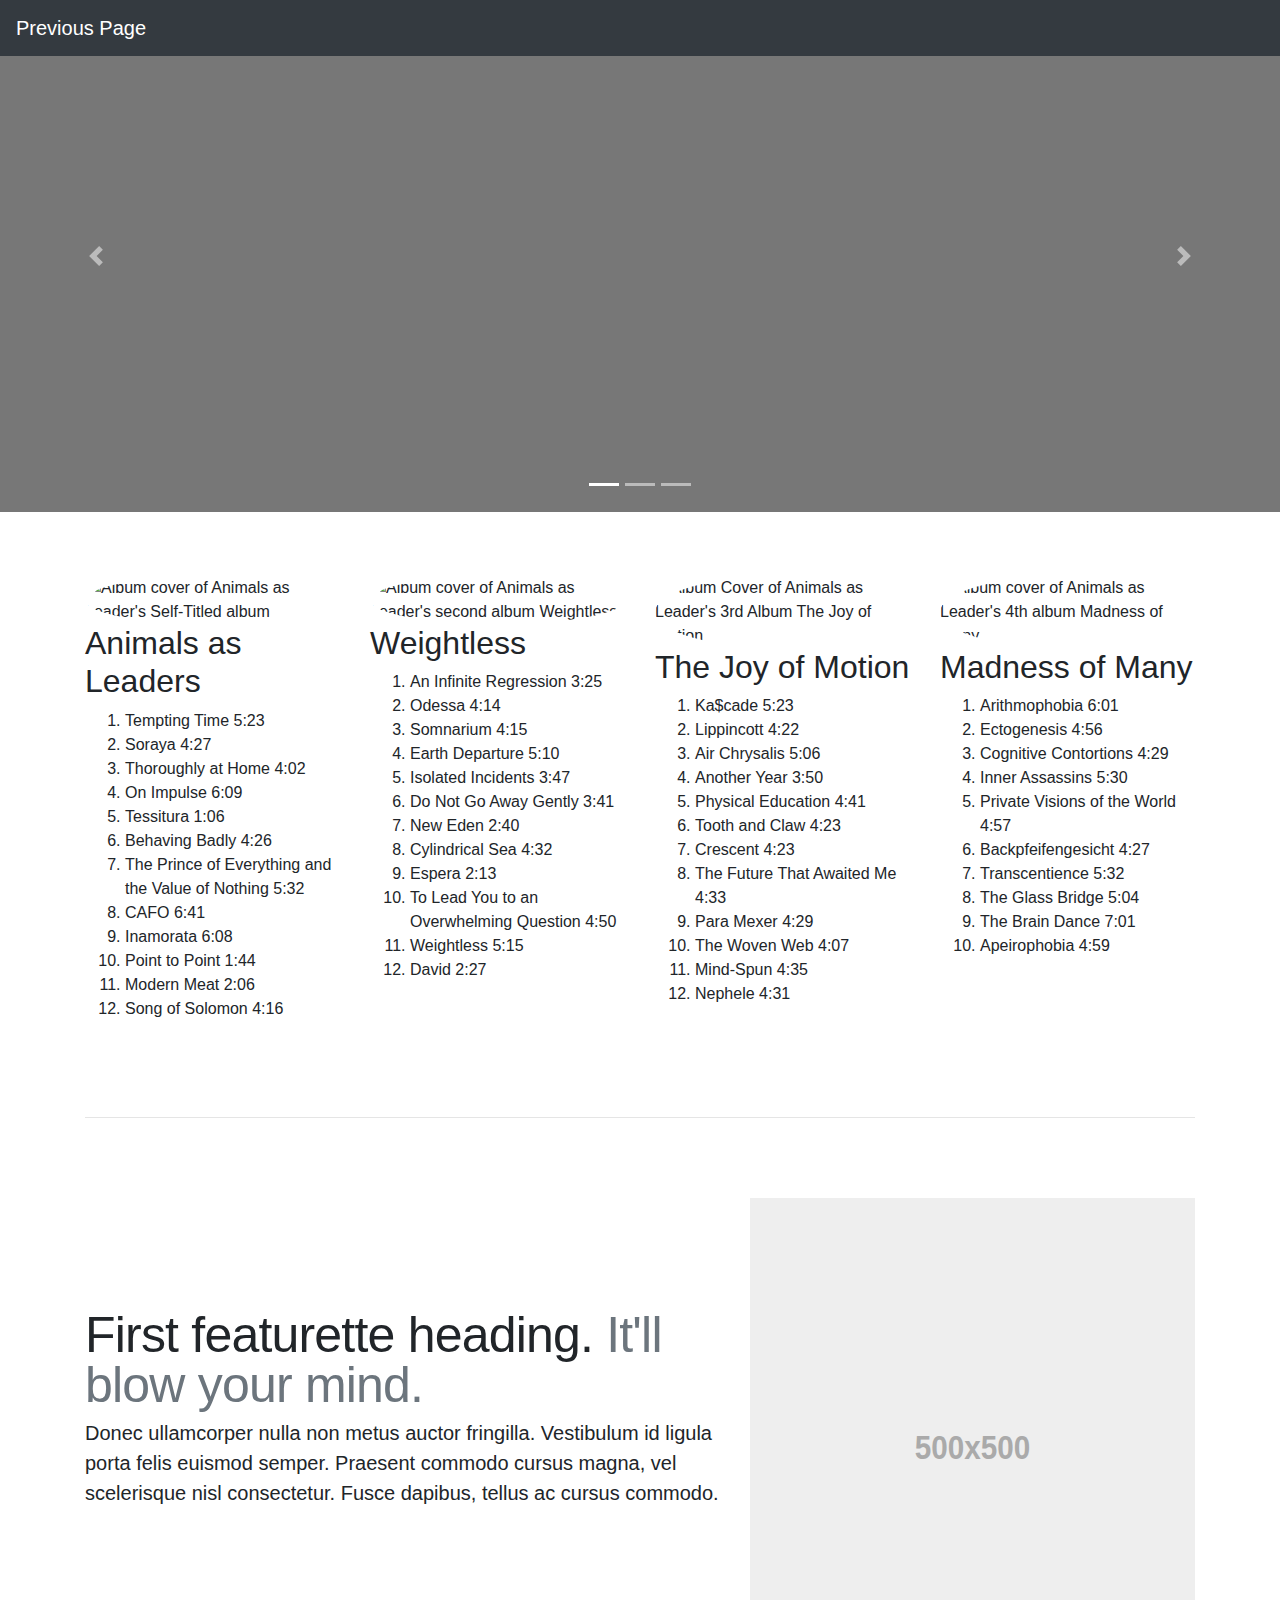
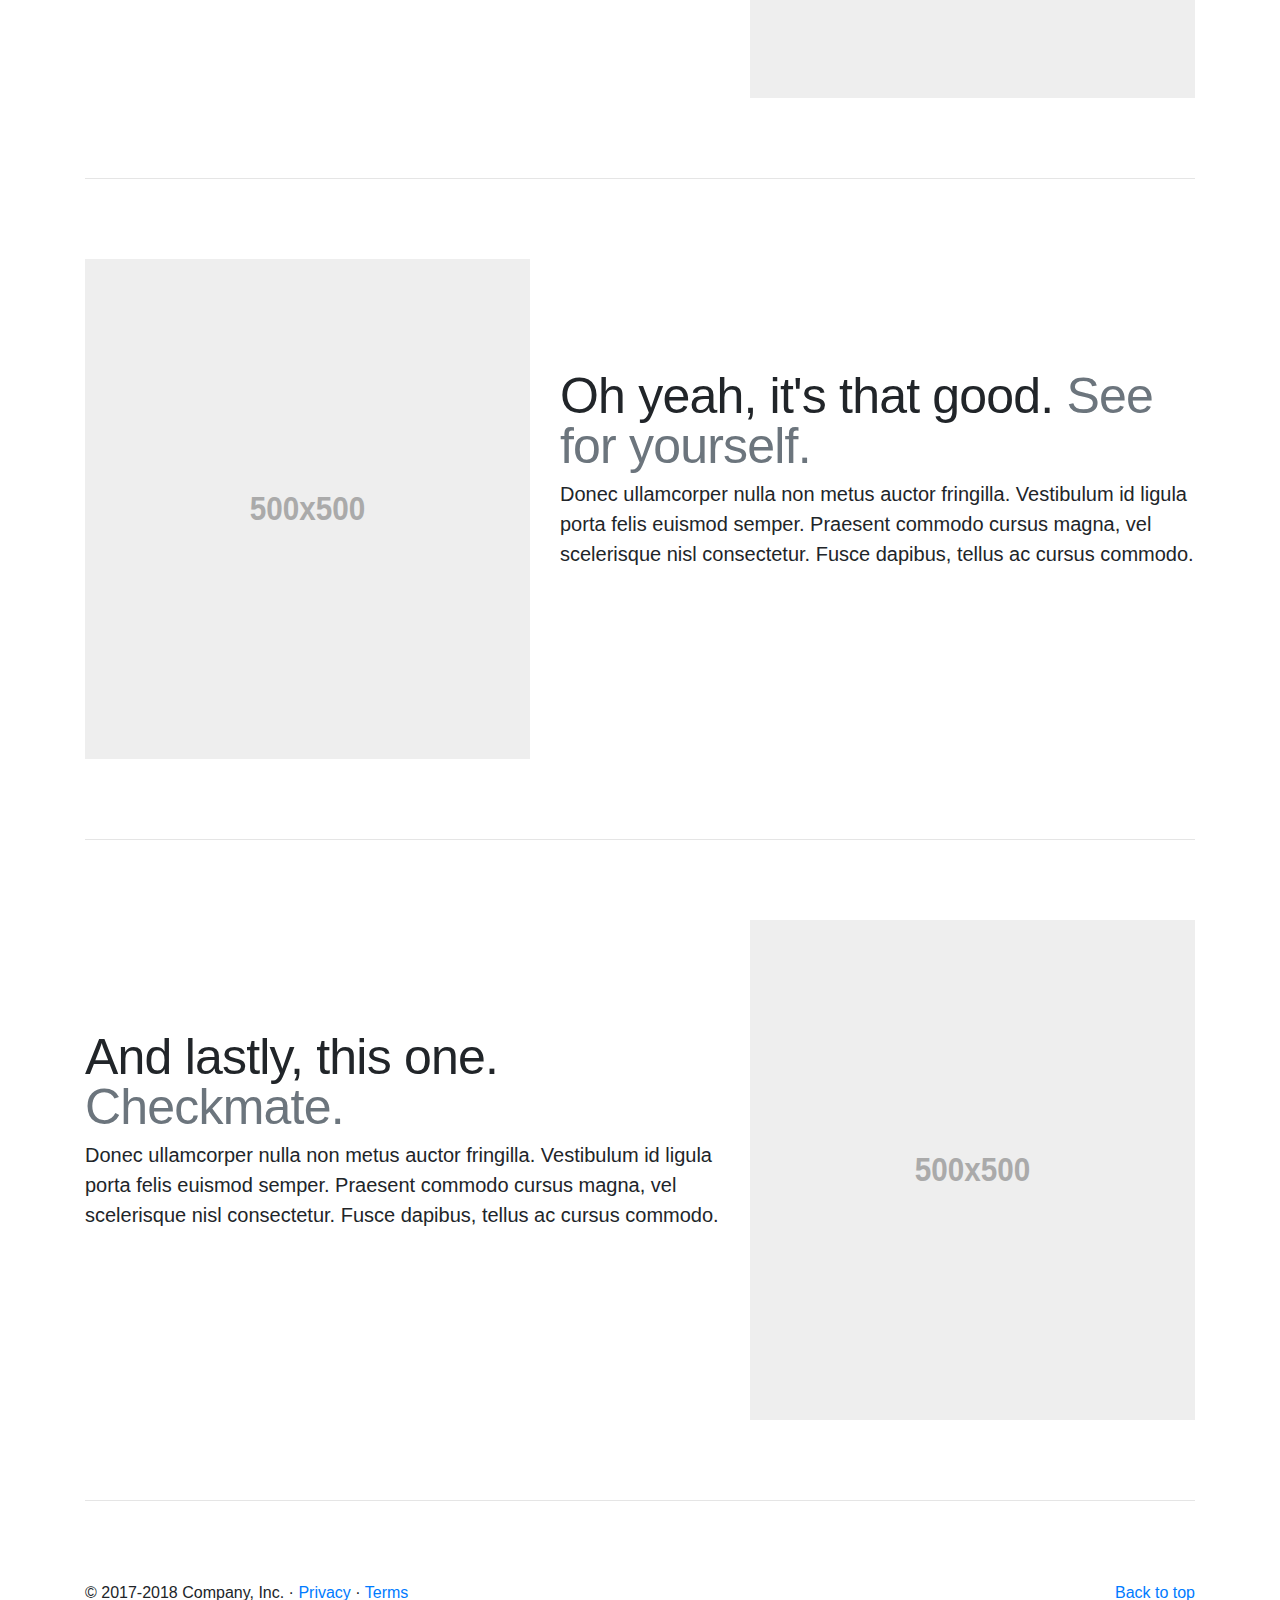
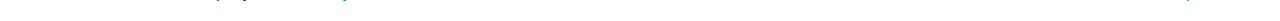
==== commit e013af6a: "Spellcheck and carousel image switch because it looked better than the old one" ====
--- a/discography.html
+++ b/discography.html
@@ -37,7 +37,7 @@
          <!--Figured out image height is about 500px, width is anywhere from 1880-1700 rough estimate however size is fixed-->
         <div class="carousel-inner">
           <div class="carousel-item active">
-            <img class="first-slide" src="https://f4.bcbits.com/img/a2631367201_10.jpg" alt="Album cover for Animals as Leader's first self-titled album" width="1200" height="500">
+            <img class="first-slide" src="https://f4.bcbits.com/img/a2631367201_10.jpg" alt="Album cover for Animals as Leader's first self-titled album">
           </div>
           <div class="carousel-item">
             <img class="second-slide" src="http://espyrock.com/wp-content/uploads/2011/09/Animals-As-Leaders-Weightless-Artwork1.jpg" alt="Second slide">
@@ -85,7 +85,7 @@
           </div><!-- /.col-lg-4 -->
           <div class="col-lg-3 col-md-3 col-sm-6 col-xs-12">
             <img class="rounded-circle" src="http://espyrock.com/wp-content/uploads/2011/09/Animals-As-Leaders-Weightless-Artwork1.jpg" alt="Album cover of Animals as Leader's second album Weightless" width="140" height="140">
-            <h2>Wightless</h2>
+            <h2>Weightless</h2>
             <ol>
               <li>An Infinite Regression 3:25</li>
               <li>Odessa 4:14</li>
@@ -97,7 +97,7 @@
               <li>Cylindrical Sea 4:32</li>
               <li>Espera 2:13</li>
               <li>To Lead You to an Overwhelming Question 4:50</li>
-              <li>Wightless 5:15</li>
+              <li>Weightless 5:15</li>
               <li>David 2:27</li>
             </ol>
           </div><!-- /.col-lg-4 but change md sm and xs same for other headings. -->
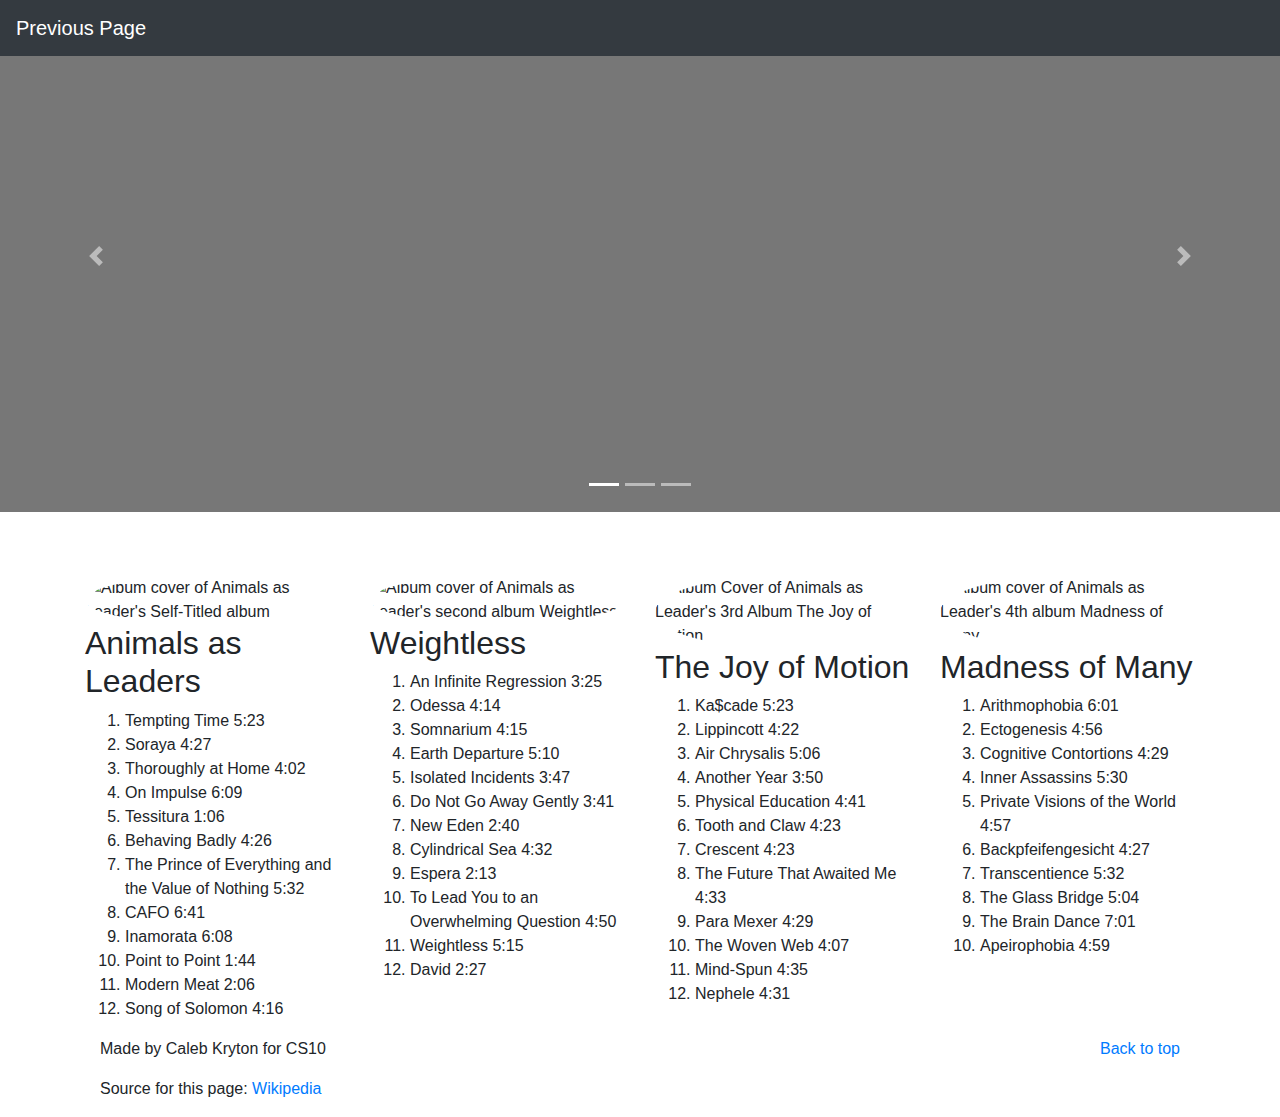
==== commit 4dadf1fc: "Edit footer and keep web page simple and delete most of fluff" ====
--- a/discography.html
+++ b/discography.html
@@ -137,56 +137,11 @@
           </div>
         </div>
 
-
-        <!-- START THE FEATURETTES -->
-
-        <hr class="featurette-divider">
-
-        <div class="row featurette">
-          <div class="col-md-7">
-            <h2 class="featurette-heading">First featurette heading. <span class="text-muted">It'll blow your mind.</span></h2>
-            <p class="lead">Donec ullamcorper nulla non metus auctor fringilla. Vestibulum id ligula porta felis euismod semper. Praesent commodo cursus magna, vel scelerisque nisl consectetur. Fusce dapibus, tellus ac cursus commodo.</p>
-          </div>
-          <div class="col-md-5">
-            <img class="featurette-image img-fluid mx-auto" data-src="holder.js/500x500/auto" alt="500x500" style="width: 500px; height: 500px;" src="data:image/svg+xml;charset=UTF-8,%3Csvg%20width%3D%22500%22%20height%3D%22500%22%20xmlns%3D%22http%3A%2F%2Fwww.w3.org%2F2000%2Fsvg%22%20viewBox%3D%220%200%20500%20500%22%20preserveAspectRatio%3D%22none%22%3E%3Cdefs%3E%3Cstyle%20type%3D%22text%2Fcss%22%3E%23holder_162355755b3%20text%20%7B%20fill%3A%23AAAAAA%3Bfont-weight%3Abold%3Bfont-family%3AArial%2C%20Helvetica%2C%20Open%20Sans%2C%20sans-serif%2C%20monospace%3Bfont-size%3A25pt%20%7D%20%3C%2Fstyle%3E%3C%2Fdefs%3E%3Cg%20id%3D%22holder_162355755b3%22%3E%3Crect%20width%3D%22500%22%20height%3D%22500%22%20fill%3D%22%23EEEEEE%22%3E%3C%2Frect%3E%3Cg%3E%3Ctext%20x%3D%22187%22%20y%3D%22261.1%22%3E500x500%3C%2Ftext%3E%3C%2Fg%3E%3C%2Fg%3E%3C%2Fsvg%3E" data-holder-rendered="true">
-          </div>
-        </div>
-
-        <hr class="featurette-divider">
-
-        <div class="row featurette">
-          <div class="col-md-7 order-md-2">
-            <h2 class="featurette-heading">Oh yeah, it's that good. <span class="text-muted">See for yourself.</span></h2>
-            <p class="lead">Donec ullamcorper nulla non metus auctor fringilla. Vestibulum id ligula porta felis euismod semper. Praesent commodo cursus magna, vel scelerisque nisl consectetur. Fusce dapibus, tellus ac cursus commodo.</p>
-          </div>
-          <div class="col-md-5 order-md-1">
-            <img class="featurette-image img-fluid mx-auto" data-src="holder.js/500x500/auto" alt="500x500" src="data:image/svg+xml;charset=UTF-8,%3Csvg%20width%3D%22500%22%20height%3D%22500%22%20xmlns%3D%22http%3A%2F%2Fwww.w3.org%2F2000%2Fsvg%22%20viewBox%3D%220%200%20500%20500%22%20preserveAspectRatio%3D%22none%22%3E%3Cdefs%3E%3Cstyle%20type%3D%22text%2Fcss%22%3E%23holder_162355755ca%20text%20%7B%20fill%3A%23AAAAAA%3Bfont-weight%3Abold%3Bfont-family%3AArial%2C%20Helvetica%2C%20Open%20Sans%2C%20sans-serif%2C%20monospace%3Bfont-size%3A25pt%20%7D%20%3C%2Fstyle%3E%3C%2Fdefs%3E%3Cg%20id%3D%22holder_162355755ca%22%3E%3Crect%20width%3D%22500%22%20height%3D%22500%22%20fill%3D%22%23EEEEEE%22%3E%3C%2Frect%3E%3Cg%3E%3Ctext%20x%3D%22187%22%20y%3D%22261.1%22%3E500x500%3C%2Ftext%3E%3C%2Fg%3E%3C%2Fg%3E%3C%2Fsvg%3E" data-holder-rendered="true" style="width: 500px; height: 500px;">
-          </div>
-        </div>
-
-        <hr class="featurette-divider">
-
-        <div class="row featurette">
-          <div class="col-md-7">
-            <h2 class="featurette-heading">And lastly, this one. <span class="text-muted">Checkmate.</span></h2>
-            <p class="lead">Donec ullamcorper nulla non metus auctor fringilla. Vestibulum id ligula porta felis euismod semper. Praesent commodo cursus magna, vel scelerisque nisl consectetur. Fusce dapibus, tellus ac cursus commodo.</p>
-          </div>
-          <div class="col-md-5">
-            <img class="featurette-image img-fluid mx-auto" data-src="holder.js/500x500/auto" alt="500x500" src="data:image/svg+xml;charset=UTF-8,%3Csvg%20width%3D%22500%22%20height%3D%22500%22%20xmlns%3D%22http%3A%2F%2Fwww.w3.org%2F2000%2Fsvg%22%20viewBox%3D%220%200%20500%20500%22%20preserveAspectRatio%3D%22none%22%3E%3Cdefs%3E%3Cstyle%20type%3D%22text%2Fcss%22%3E%23holder_162355755d4%20text%20%7B%20fill%3A%23AAAAAA%3Bfont-weight%3Abold%3Bfont-family%3AArial%2C%20Helvetica%2C%20Open%20Sans%2C%20sans-serif%2C%20monospace%3Bfont-size%3A25pt%20%7D%20%3C%2Fstyle%3E%3C%2Fdefs%3E%3Cg%20id%3D%22holder_162355755d4%22%3E%3Crect%20width%3D%22500%22%20height%3D%22500%22%20fill%3D%22%23EEEEEE%22%3E%3C%2Frect%3E%3Cg%3E%3Ctext%20x%3D%22187%22%20y%3D%22261.1%22%3E500x500%3C%2Ftext%3E%3C%2Fg%3E%3C%2Fg%3E%3C%2Fsvg%3E" data-holder-rendered="true" style="width: 500px; height: 500px;">
-          </div>
-        </div>
-
-        <hr class="featurette-divider">
-
-        <!-- /END THE FEATURETTES -->
-
-      </div><!-- /.container -->
-
-
       <!-- FOOTER -->
       <footer class="container">
-        <p class="float-right"><a href="https://getbootstrap.com/docs/4.0/examples/carousel/#">Back to top</a></p>
-        <p>© 2017-2018 Company, Inc. · <a href="https://getbootstrap.com/docs/4.0/examples/carousel/#">Privacy</a> · <a href="https://getbootstrap.com/docs/4.0/examples/carousel/#">Terms</a></p>
+        <p class="float-right"><a href="https://krytoca.github.io/discography.html">Back to top</a></p>
+        <p>Made by Caleb Kryton for CS10</p>
+        <p>Source for this page: <a href=https://en.wikipedia.org/wiki/Animals_as_Leaders#Discography> Wikipedia</p>
       </footer>
     </main>
 
